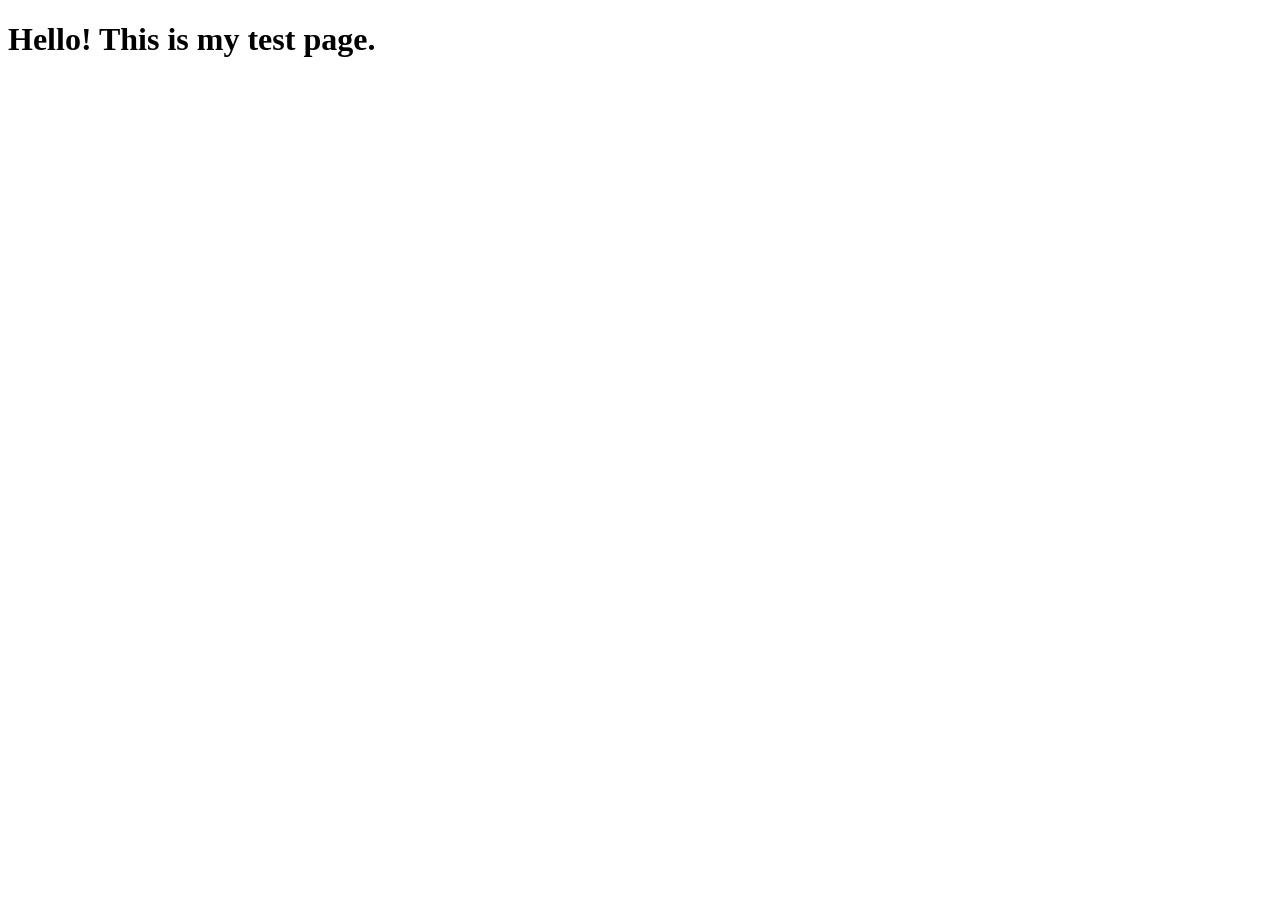
==== index.html @ ad05b49b "首次提交" ====
<!DOCTYPE html>
<html ng-app="Eiffel">
<head>
<meta http-equiv="Content-Type" content="text/html; charset=utf-8" />
<meta http-equiv="X-UA-Compatible" content="IE=edge,chrome=1">
<meta name="renderer" content="webkit"> 
<title>Str</title>
</head>

<body class="container">
<h1>Hello! This is my test page.</h1>

</body>
</html>
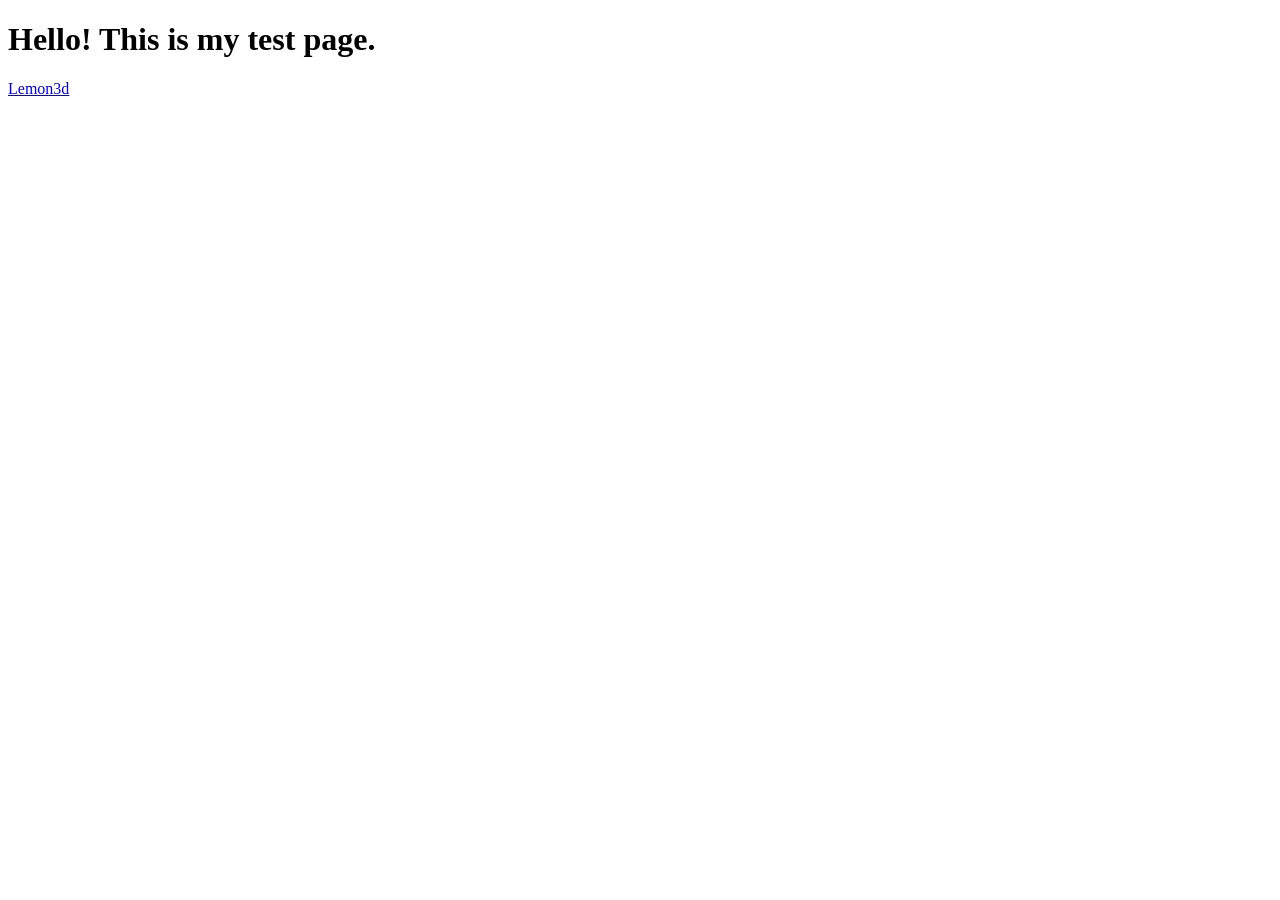
==== commit 323dd580: "修改首页" ====
--- a/index.html
+++ b/index.html
@@ -9,6 +9,6 @@
 
 <body class="container">
 <h1>Hello! This is my test page.</h1>
-
+<a href="Lemon/index.html">Lemon3d</a>
 </body>
 </html>
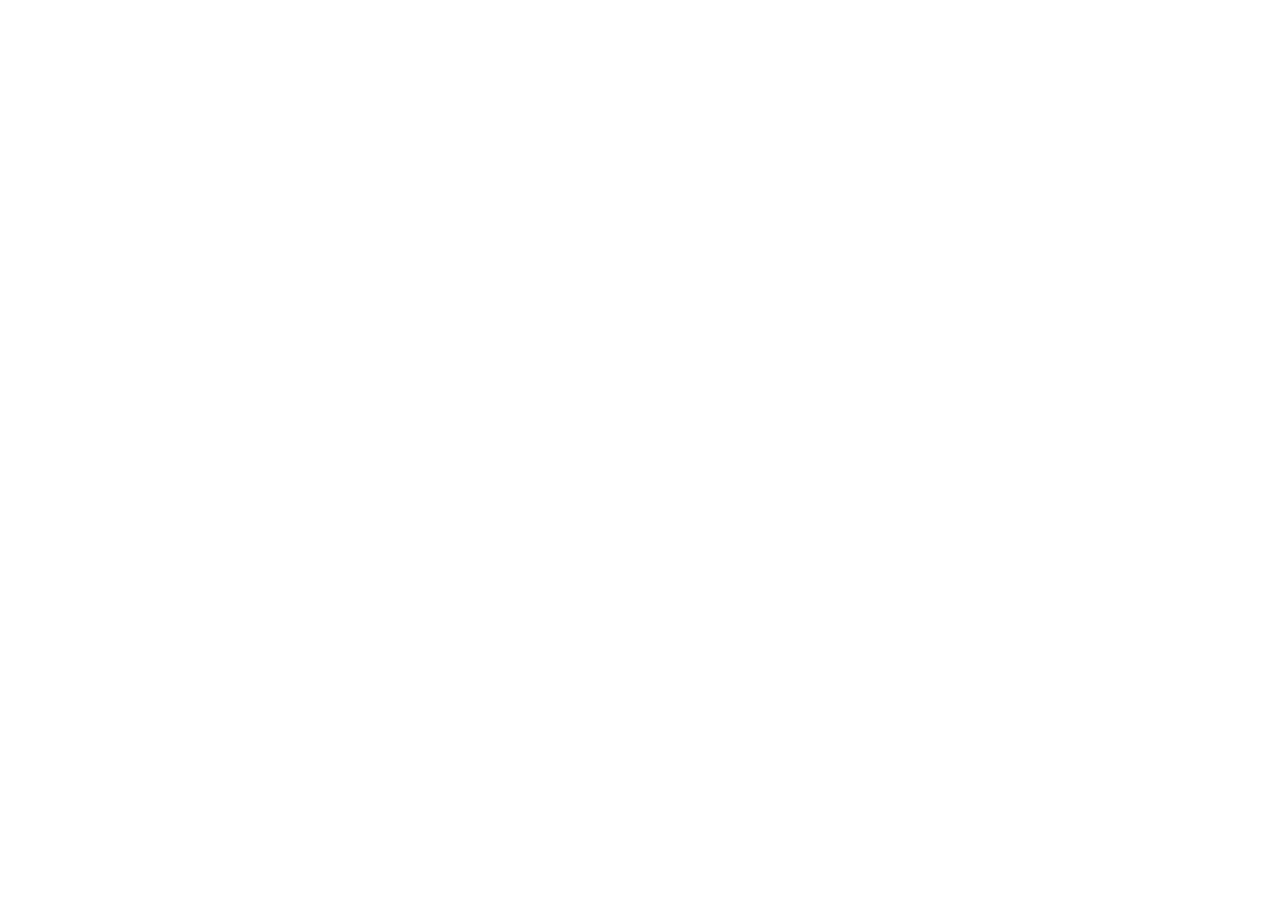
==== commit fffb743c: "update" ====
--- a/index.html
+++ b/index.html
@@ -1,14 +1,54 @@
 <!DOCTYPE html>
-<html ng-app="Eiffel">
+<html ng-app="Lemon3D">
 <head>
 <meta http-equiv="Content-Type" content="text/html; charset=utf-8" />
 <meta http-equiv="X-UA-Compatible" content="IE=edge,chrome=1">
 <meta name="renderer" content="webkit"> 
-<title>Str</title>
+<title>Lemon3D</title>
+<!-- 样式初始化  -->
+<link rel="stylesheet" href="./assets/libs/css/normalize.css" />
+<link href="./assets/libs/css/font-awesome.min.css" rel="stylesheet">
+<!-- 首页首屏 -->
+<link rel="stylesheet" type="text/css" href="./assets/libs/index/page1/css/component.css" />
+
+<!-- 自定义样式  -->
+<link rel="stylesheet" href="./assets/css/style.css" />
+
+
+<!-- angular START  -->
+<!-- angualr及其组件  -->
+<script type="text/javascript" src="./assets/libs/angular/angular.js"></script>
+<script type="text/javascript" src="./assets/libs/angular/angular-ui-router.min.js"></script>
+<script type="text/javascript" src="./assets/libs/angular/angular-animate.min.js"></script>
+<script type="text/javascript" src="./assets/libs/angular/ngStorage.min.js"></script>
+<script type="text/javascript" src="./assets/libs/angular/ng-file-upload-all.min.js"></script>
+<script type="text/javascript" src="./assets/libs/angular/ocLazyLoad.min.js"></script>
+
+<script type="text/javascript" src="./app.js"></script>
+<script type="text/javascript" src="./partials.min.js"></script>
+<!-- jQuery START  -->
+<!-- jQuery1.x 兼容ie ，jQuery弹出层插件layer -->
+<script type="text/javascript" src="./assets/libs/jQuery/jquery-2.2.3.js"></script>
+<script type="text/javascript" src="./assets/libs/jQuery/layer/layer.js"></script>
+<!-- pdf -->
+<script src="./assets/libs/pdf/viewer/compatibility.js"></script>
+<script src="./assets/libs/pdf/viewer/l10n.js"></script>
+<script src="./assets/libs/pdf/pdf.js"></script>
+<script src="./assets/libs/pdf/viewer/debugger.js"></script>
+<script src="./assets/libs/pdf/viewer/viewer.js"></script>
+<link rel="stylesheet" href="./assets/libs/pdf/viewer/viewer.css"/>
+<link rel="resource" type="application/l10n" href="./assets/libs/pdf/viewer/locale/locale.properties"/>
+
+
+<!--  <script data-main="./assets/js/operate" src="./assets/js/require.js"></script> -->
 </head>
 
-<body class="container">
-<h1>Hello! This is my test page.</h1>
-<a href="Lemon/index.html">Lemon3d</a>
+<body  ng-controller="main" ng-class="{'operate-index': operateState == 'operate', 'index': operateState == 'index'}">
+
+
+
+<div ui-view="page" style="height:100%;width:100%;"></div>
+
+
 </body>
 </html>
--- a/assets/libs/index/page1/css/component.css
+++ b/assets/libs/index/page1/css/component.css
@@ -0,0 +1,59 @@
+/* Header */
+.large-header {
+	position: relative;
+	width: 100%;
+	background: #333;
+	overflow: hidden;
+	background-size: cover;
+	background-position: center center;
+	z-index: 1;
+}
+
+.demo-1 .large-header {
+	background-image: url('../img/demo-1-bg.jpg');
+}
+
+
+.main-title {
+	position: absolute;
+	margin: 0;
+	padding: 0;
+	font-size: 72px;
+	color: rgb(255,204,102);
+	text-align: center;
+	top: 30%;
+	left: 50%;
+	-webkit-transform: translate3d(-50%,-50%,0);
+	transform: translate3d(-50%,-50%,0);
+}
+.sub-title {
+	white-space: nowrap;
+	position: absolute;
+	margin: 0;
+	padding: 0;
+	font-size: 48px;
+	color: rgb(255,204,102);
+	text-align: center;
+	top: 50%;
+	left: 50%;
+	-webkit-transform: translate3d(-50%,-50%,0);
+	transform: translate3d(-50%,-50%,0);
+}
+
+.demo-1 .main-title, 
+
+
+
+.main-title .thin {
+	font-weight: 200;
+}
+
+@media only screen and (max-width : 768px) {
+	.demo-1 .main-title  {
+		font-size: 3em;
+	}
+
+	.demo-2 .main-title {
+		font-size: 4em;
+	}
+}
--- a/assets/css/style.css
+++ b/assets/css/style.css
@@ -0,0 +1,1536 @@
+body {
+  margin: 0;
+  padding: 0;
+  overflow-y: auto;
+  overflow-x: hidden;
+  min-width: 600px;
+  min-height: 600px; }
+
+ul {
+  list-style-type: none;
+  padding: 0;
+  margin: 0; }
+
+.seled {
+  border: 1px solid red;
+  background-color: #D6DFF7; }
+
+#login {
+  overflow: hidden; }
+
+#login-frame {
+  position: absolute;
+  top: 100px;
+  left: 50%;
+  margin-left: -250px;
+  width: 500px;
+  height: 350px;
+  border-radius: 15px;
+  background-color: rgba(255, 255, 255, 0.8); }
+  #login-frame .title {
+    width: 100%;
+    height: 50px;
+    line-height: 50px;
+    text-align: center;
+    font-size: 36px;
+    color: #535353;
+    border-bottom: 2px solid #535353; }
+  #login-frame .info {
+    width: 100%;
+    height: auto;
+    margin-top: 10px;
+    color: #535353; }
+    #login-frame .info .line {
+      width: 80%;
+      height: 30px;
+      margin: 40px auto 0 auto; }
+      #login-frame .info .line .left {
+        display: inline-block;
+        width: 40%;
+        height: 30px;
+        padding-left: 20px;
+        line-height: 30px;
+        text-align: left; }
+      #login-frame .info .line .tips {
+        font-size: 12px; }
+      #login-frame .info .line .bold {
+        display: inline-block;
+        padding: 0 2px 0 2px;
+        font-weight: bold;
+        font-size: 14px;
+        cursor: pointer; }
+      #login-frame .info .line .right {
+        display: inline-block; }
+        #login-frame .info .line .right input {
+          height: 25px;
+          width: 200px;
+          border-radius: 5px;
+          background-color: rgba(255, 255, 255, 0.4); }
+    #login-frame .info .button {
+      width: 50%;
+      height: 50px;
+      line-height: 50px;
+      margin: 10px auto 0 auto;
+      text-align: center; }
+      #login-frame .info .button #commit {
+        display: inline-block;
+        width: 70px;
+        height: 30px;
+        line-height: 30px;
+        text-align: center;
+        font-size: 16px;
+        border-radius: 5px;
+        background-color: rgba(255, 255, 255, 0.4);
+        border: 2px solid white;
+        cursor: pointer; }
+
+#register {
+  overflow: hidden; }
+
+#register-frame {
+  position: absolute;
+  top: 100px;
+  left: 50%;
+  margin-left: -250px;
+  width: 500px;
+  height: 350px;
+  border-radius: 15px;
+  background-color: rgba(255, 255, 255, 0.8); }
+  #register-frame .title {
+    width: 100%;
+    height: 50px;
+    line-height: 50px;
+    text-align: center;
+    font-size: 36px;
+    color: #535353;
+    border-bottom: 2px solid #535353; }
+  #register-frame .info {
+    width: 100%;
+    height: auto;
+    margin-top: 10px;
+    color: #535353; }
+    #register-frame .info .line {
+      width: 80%;
+      height: 30px;
+      margin: 20px auto 0 auto; }
+      #register-frame .info .line .left {
+        display: inline-block;
+        width: 40%;
+        height: 30px;
+        padding-left: 20px;
+        line-height: 30px;
+        text-align: left; }
+      #register-frame .info .line .tips {
+        font-size: 12px; }
+      #register-frame .info .line .bold {
+        display: inline-block;
+        padding: 0 2px 0 2px;
+        font-weight: bold;
+        font-size: 14px;
+        cursor: pointer; }
+      #register-frame .info .line .right {
+        display: inline-block; }
+        #register-frame .info .line .right input[type=text], #register-frame .info .line .right input[type=password] {
+          height: 25px;
+          width: 200px;
+          border-radius: 5px;
+          background-color: rgba(255, 255, 255, 0.4); }
+        #register-frame .info .line .right input[type=radio] {
+          width: 15px;
+          height: 15px;
+          margin: 0 5px 0 15px;
+          border-radius: 5px;
+          background-color: rgba(255, 255, 255, 0.4); }
+    #register-frame .info .button {
+      width: 50%;
+      height: 50px;
+      line-height: 50px;
+      margin: 15px auto 0 auto;
+      text-align: center; }
+      #register-frame .info .button #commit {
+        display: inline-block;
+        width: 70px;
+        height: 30px;
+        line-height: 30px;
+        text-align: center;
+        font-size: 16px;
+        border-radius: 5px;
+        background-color: rgba(255, 255, 255, 0.4);
+        border: 2px solid white;
+        cursor: pointer; }
+      #register-frame .info .button #commit:hover {
+        background-color: rgba(255, 255, 255, 0.9); }
+
+.index {
+  overflow: auto; }
+
+#index-nav {
+  position: relative;
+  width: 100%;
+  height: 50px;
+  line-height: 50px;
+  background-color: #ffd666; }
+  #index-nav a {
+    margin: 0;
+    padding: 0;
+    width: 0; }
+  #index-nav .nav-logo {
+    position: absolute;
+    width: 100px;
+    height: 100px;
+    top: 3px;
+    left: 10px;
+    z-index: 999; }
+    #index-nav .nav-logo img {
+      width: 70px;
+      height: 70px; }
+  #index-nav .nav-item-list-left {
+    display: inline-block;
+    width: 70%; }
+  #index-nav .nav-item-list-right {
+    text-align: right;
+    display: inline-block;
+    width: 29%; }
+  #index-nav .nav-item {
+    font-size: 16px;
+    display: inline-block;
+    width: 80px;
+    height: 50px;
+    color: #535353;
+    border-left: 1px solid #ffd666;
+    border-right: 1px solid #ffd666;
+    text-align: center;
+    cursor: pointer; }
+  #index-nav .nav-item:hover {
+    background-color: #ffcc84;
+    border-left: 1px solid white;
+    border-right: 1px solid white; }
+  #index-nav .nav-item:first-child {
+    margin-left: 80px; }
+
+#index-page2 {
+  height: 600px;
+  width: 100%; }
+  #index-page2 .left {
+    display: inline-block;
+    width: 40%;
+    height: 100%;
+    border-right: 1px solid #e9e9e9; }
+    #index-page2 .left .title {
+      margin: 150px 0 10px 70px;
+      width: 100%;
+      font-size: 36px; }
+      #index-page2 .left .title .name {
+        color: #ffd666; }
+    #index-page2 .left .content {
+      margin: 25px 0 0 70px;
+      font-size: 22px;
+      line-height: 30px;
+      color: #858585; }
+  #index-page2 .right {
+    position: relative;
+    vertical-align: top;
+    display: inline-block;
+    width: 58%;
+    height: 100%; }
+    #index-page2 .right video {
+      position: absolute;
+      top: 100px;
+      left: 50%;
+      margin-left: -350px;
+      width: 700px;
+      height: 350px; }
+
+#index-page3 {
+  width: 100%;
+  min-height: 600px; }
+  #index-page3 .title {
+    margin: 50px auto 20px auto;
+    width: 90%;
+    height: 50px;
+    line-height: 50px;
+    font-size: 36px;
+    color: #ffd666;
+    text-align: center;
+    border-bottom: 1px solid #e9e9e9; }
+  #index-page3 .product-list {
+    margin: 100px 0 0 0;
+    width: 100%;
+    height: 100%; }
+    #index-page3 .product-list ul {
+      width: 90%;
+      margin: 0 auto 30px auto;
+      text-align: center;
+      white-space: nowrap; }
+    #index-page3 .product-list li {
+      display: inline-block;
+      cursor: pointer;
+      width: 250px;
+      height: 220px;
+      margin: 0 10px 0 10px;
+      border: 1px solid #e9e9e9; }
+      #index-page3 .product-list li img {
+        width: 250px;
+        height: 143px;
+        border-bottom: 1px solid #e9e9e9; }
+      #index-page3 .product-list li .name {
+        width: 100%;
+        height: 70px;
+        line-height: 70px;
+        font-size: 16px;
+        text-align: center; }
+        #index-page3 .product-list li .name .left {
+          display: inline-block;
+          width: 100px;
+          height: 70px; }
+          #index-page3 .product-list li .name .left img {
+            margin: 10px auto 0 auto;
+            height: 50px;
+            width: 50px;
+            border-radius: 50%;
+            border: 1px solid #e9e9e9;
+            cursor: pointer; }
+        #index-page3 .product-list li .name .right {
+          vertical-align: top;
+          display: inline-block;
+          width: 130px;
+          height: 70px;
+          line-height: 70px;
+          padding-left: 20px;
+          text-align: left; }
+
+#index-page4 {
+  position: relative;
+  margin-top: 20px;
+  height: 300px;
+  background-color: #74bde2; }
+  #index-page4 .left {
+    width: 500px;
+    height: 200px;
+    display: inline-block;
+    margin: 50px 0 0 100px; }
+    #index-page4 .left div {
+      height: 100px;
+      line-height: 100px;
+      font-size: 30px;
+      color: white;
+      text-align: center; }
+    #index-page4 .left .btn {
+      margin: 0 0 0 10px;
+      display: block;
+      width: 150px;
+      height: 50px;
+      line-height: 50px;
+      text-align: center;
+      background-color: #3a79ac;
+      color: white;
+      cursor: pointer; }
+  #index-page4 .bottom {
+    position: absolute;
+    bottom: 0;
+    left: 50%;
+    margin-left: -250px;
+    width: 500px;
+    height: 30px;
+    line-height: 30px;
+    text-align: center;
+    color: white; }
+
+#user-info {
+  position: relative;
+  width: 100%;
+  height: 300px;
+  border-bottom: 1px solid #ffd666;
+  background-image: url(/assets/libs/index/page1/img/demo-1-bg.jpg); }
+  #user-info #user-name {
+    position: absolute;
+    top: 60px;
+    width: 200px;
+    height: 60px;
+    line-height: 60px;
+    left: 50%;
+    margin-left: -100px;
+    font-size: 26px;
+    color: white;
+    text-align: center;
+    border: 1px solid white;
+    border-radius: 10px; }
+    #user-info #user-name #user-followers {
+      position: absolute;
+      bottom: -40px;
+      left: 0; }
+    #user-info #user-name #user-starred {
+      position: absolute;
+      bottom: -40px;
+      left: 70px; }
+    #user-info #user-name #user-following {
+      position: absolute;
+      bottom: -40px;
+      left: 140px; }
+    #user-info #user-name .user-msg {
+      cursor: pointer;
+      font-size: 12px;
+      width: 70px;
+      height: 30px; }
+      #user-info #user-name .user-msg .num {
+        font-size: 16px;
+        display: block;
+        width: 70px;
+        height: 30px;
+        line-height: 30px;
+        color: white;
+        border-top: 1px solid rgba(255, 255, 255, 0.8); }
+      #user-info #user-name .user-msg .title {
+        color: rgba(255, 255, 255, 0.8);
+        display: block;
+        width: 70px;
+        height: 20px;
+        line-height: 20px;
+        border-bottom: 1px solid rgba(255, 255, 255, 0.8); }
+  #user-info #user-head {
+    position: absolute;
+    bottom: -50px;
+    margin: 0 auto 0 auto;
+    left: 50%;
+    margin-left: -50px;
+    width: 100px;
+    height: 100px;
+    background-color: #e9e9e9;
+    border-radius: 50%; }
+    #user-info #user-head img {
+      width: 100px;
+      height: 100px;
+      border-radius: 50%;
+      border: 1px solid #ffd666; }
+  #user-info #user-product {
+    position: absolute;
+    top: 120px;
+    right: 25%;
+    width: 100px;
+    height: 30px;
+    line-height: 30px;
+    color: white;
+    text-align: center;
+    border: 1px solid white;
+    border-radius: 5px;
+    cursor: pointer; }
+  #user-info #user-message {
+    position: absolute;
+    top: 120px;
+    right: 15%;
+    width: 100px;
+    height: 30px;
+    line-height: 30px;
+    color: white;
+    text-align: center;
+    border: 1px solid white;
+    border-radius: 5px;
+    cursor: pointer; }
+    #user-info #user-message #new-msg {
+      position: absolute;
+      top: -10px;
+      right: -10px;
+      width: 20px;
+      height: 20px;
+      line-height: 20px;
+      text-align: center;
+      font-size: 16px;
+      color: black;
+      background-color: #82e156;
+      border-radius: 50%; }
+
+#user-timeline {
+  padding: 50px 0 0 0;
+  width: 100%;
+  min-height: 500px;
+  background-color: white; }
+  #user-timeline .title {
+    margin: 0 0 10px 100px;
+    padding-bottom: 5px;
+    font-size: 36px;
+    width: 100%;
+    height: 50px;
+    line-height: 50px;
+    text-align: left;
+    border-bottom: 1px solid #b7b7b7;
+    color: #b7b7b7;
+    font-weight: bold;
+    text-shadow: 4px 3px 0 rgba(183, 183, 183, 0.2), 9px 8px 0 rgba(0, 0, 0, 0.15); }
+  #user-timeline .message {
+    position: relative;
+    border-bottom: 1px solid #e9e9e9;
+    width: 100%;
+    height: 100px;
+    margin: 0 0 0 100px; }
+    #user-timeline .message .left {
+      position: relative;
+      display: inline-block;
+      margin: 25px 50px 0 50px;
+      width: 50px;
+      height: 50px;
+      border-radius: 50%; }
+      #user-timeline .message .left img {
+        width: 50px;
+        height: 50px;
+        border-radius: 50%;
+        border: 1px solid #b7b7b7; }
+      #user-timeline .message .left .name {
+        position: absolute;
+        bottom: -25px;
+        left: -25px;
+        width: 100px;
+        height: 25px;
+        white-space: nowrap;
+        line-height: 25px;
+        text-align: center;
+        color: #b7b7b7; }
+    #user-timeline .message .system {
+      background-color: #ffd666;
+      color: white;
+      text-align: center;
+      line-height: 50px; }
+    #user-timeline .message .system-msg {
+      color: #ffd666 !important; }
+      #user-timeline .message .system-msg .product {
+        margin: 0 5px 0 5px;
+        display: inline-block;
+        width: auto;
+        height: 20px;
+        line-height: 20px;
+        border: 1px solid #ffd666;
+        cursor: pointer; }
+    #user-timeline .message .right {
+      display: inline-block;
+      width: 500px;
+      margin-top: 25px;
+      height: 50px;
+      vertical-align: top;
+      text-align: left;
+      color: #b7b7b7; }
+    #user-timeline .message .time {
+      position: absolute;
+      left: 155px;
+      bottom: 0;
+      width: 200px;
+      height: 20px;
+      font-size: 12px;
+      color: #b7b7b7;
+      line-height: 20px; }
+
+#sections-list {
+  position: absolute;
+  left: 50%;
+  margin-left: -400px;
+  bottom: 25px;
+  width: 800px;
+  height: 50px;
+  line-height: 50px; }
+  #sections-list ul {
+    width: 100%;
+    text-align: center; }
+  #sections-list .section {
+    display: inline-block;
+    width: 70px;
+    height: 30px;
+    line-height: 30px;
+    color: white;
+    margin-left: 20px;
+    border: 1px solid white;
+    border-radius: 5px;
+    text-align: center;
+    cursor: pointer; }
+  #sections-list .section:hover {
+    background-color: white;
+    color: #535353; }
+
+#post-list {
+  padding: 50px 0 0 0;
+  width: 100%;
+  min-height: 500px;
+  background-color: white; }
+  #post-list .title {
+    margin: 0 0 10px 100px;
+    padding-bottom: 5px;
+    font-size: 36px;
+    width: 100%;
+    height: 50px;
+    line-height: 50px;
+    text-align: left;
+    border-bottom: 1px solid #b7b7b7;
+    color: #b7b7b7;
+    font-weight: bold; }
+    #post-list .title span {
+      display: inline-block;
+      margin-left: 50px;
+      font-size: 26px;
+      text-shadow: 0; }
+  #post-list .post {
+    width: 80%;
+    height: 100px;
+    margin: -10px 0 20px 100px;
+    border-bottom: 1px solid #b7b7b7;
+    text-shadow: 0; }
+    #post-list .post .head {
+      display: inline-block;
+      width: 120px;
+      height: 100px; }
+      #post-list .post .head img {
+        width: 70px;
+        height: 70px;
+        margin-top: 15px;
+        border-radius: 50%;
+        border: 1px solid #e9e9e9; }
+    #post-list .post .content {
+      display: inline-block;
+      vertical-align: top;
+      width: 600px;
+      height: 100px;
+      line-height: 40px; }
+      #post-list .post .content .name {
+        width: 100%;
+        height: 60px;
+        font-size: 26px;
+        line-height: 60px;
+        text-align: left;
+        color: #535353; }
+      #post-list .post .content .bottom {
+        height: 60px;
+        font-size: 12px; }
+        #post-list .post .content .bottom .author {
+          font-weight: bold;
+          color: #7b7b7b;
+          margin-right: 15px; }
+        #post-list .post .content .bottom .time {
+          color: #b7b7b7;
+          margin-right: 20px; }
+        #post-list .post .content .bottom .reply {
+          color: #b7b7b7; }
+          #post-list .post .content .bottom .reply .bold {
+            margin-left: 5px;
+            font-weight: bold;
+            color: #7b7b7b; }
+    #post-list .post .num {
+      float: right;
+      display: inline-block;
+      margin-top: 35px;
+      width: 30px;
+      height: 30px;
+      line-height: 30px;
+      text-align: center;
+      background-color: #7b7b7b;
+      color: white;
+      border-radius: 50%; }
+  #post-list .page {
+    width: 80%;
+    height: 100px;
+    margin: 30px 0 20px 100px;
+    text-align: center; }
+    #post-list .page span {
+      display: inline-block;
+      padding: 0 5px 0 5px;
+      margin-left: 10px;
+      min-width: 20px;
+      height: 30px;
+      line-height: 30px;
+      text-align: center;
+      border: 1px solid #535353;
+      border-radius: 5px;
+      color: #535353;
+      cursor: pointer; }
+    #post-list .page .active {
+      background-color: #535353;
+      color: white; }
+  #post-list .post-title {
+    width: 80%;
+    height: 50px;
+    margin: 30px 0 20px 100px; }
+    #post-list .post-title input {
+      width: 800px;
+      height: 30px;
+      font-size: 16px;
+      border-radius: 5px;
+      border: 1px solid #b7b7b7; }
+  #post-list .post-content {
+    position: relative;
+    width: 80%;
+    height: 400px;
+    margin: 30px 0 20px 100px; }
+    #post-list .post-content span {
+      vertical-align: top; }
+    #post-list .post-content textarea {
+      display: inline-block;
+      width: 800px;
+      height: 300px; }
+    #post-list .post-content .post-btn {
+      position: absolute;
+      bottom: 10px;
+      right: 150px;
+      width: 120px;
+      height: 40px;
+      line-height: 40px;
+      text-align: center;
+      background-color: #4373b7;
+      color: white;
+      border-radius: 5px;
+      cursor: pointer; }
+
+#post-details {
+  margin-top: 30px; }
+  #post-details .title {
+    margin: 0 0 10px 100px;
+    padding-bottom: 5px;
+    font-size: 36px;
+    width: 100%;
+    height: 50px;
+    line-height: 50px;
+    text-align: left;
+    border-bottom: 1px solid #b7b7b7;
+    color: #b7b7b7;
+    font-weight: bold; }
+    #post-details .title span {
+      display: inline-block;
+      margin-left: 50px;
+      font-size: 26px;
+      text-shadow: 0; }
+  #post-details .post {
+    width: 80%;
+    min-height: 100px;
+    margin: -10px 0 20px 100px;
+    border-bottom: 1px solid #b7b7b7;
+    text-shadow: 0; }
+    #post-details .post .head {
+      display: inline-block;
+      width: 120px;
+      height: 100px; }
+      #post-details .post .head img {
+        width: 70px;
+        height: 70px;
+        margin-top: 15px;
+        border-radius: 50%;
+        border: 1px solid #e9e9e9; }
+    #post-details .post .content {
+      display: inline-block;
+      vertical-align: top;
+      width: 800px;
+      min-height: 100px;
+      line-height: 20px; }
+      #post-details .post .content .name {
+        margin: 15px 0 15px 0;
+        width: 100%;
+        min-height: 60px;
+        font-size: 16px;
+        line-height: 20px;
+        text-align: left;
+        color: #535353; }
+      #post-details .post .content .bottom {
+        height: 60px;
+        font-size: 12px; }
+        #post-details .post .content .bottom .author {
+          font-weight: bold;
+          color: #7b7b7b;
+          margin-right: 15px; }
+        #post-details .post .content .bottom .time {
+          color: #b7b7b7;
+          margin-right: 20px; }
+        #post-details .post .content .bottom .reply {
+          color: #b7b7b7; }
+          #post-details .post .content .bottom .reply .bold {
+            margin-left: 5px;
+            font-weight: bold;
+            color: #7b7b7b; }
+    #post-details .post .num {
+      float: right;
+      display: inline-block;
+      margin-top: 35px;
+      width: 30px;
+      height: 30px;
+      line-height: 30px;
+      text-align: center;
+      background-color: #7b7b7b;
+      color: white;
+      border-radius: 50%; }
+  #post-details .page {
+    width: 80%;
+    height: 100px;
+    margin: 30px 0 20px 100px;
+    text-align: center; }
+    #post-details .page span {
+      display: inline-block;
+      padding: 0 5px 0 5px;
+      margin-left: 10px;
+      min-width: 20px;
+      height: 30px;
+      line-height: 30px;
+      text-align: center;
+      border: 1px solid #535353;
+      border-radius: 5px;
+      color: #535353;
+      cursor: pointer; }
+    #post-details .page .active {
+      background-color: #535353;
+      color: white; }
+  #post-details .post-content {
+    position: relative;
+    width: 80%;
+    height: 400px;
+    margin: 30px 0 20px 100px; }
+    #post-details .post-content span {
+      vertical-align: top; }
+    #post-details .post-content textarea {
+      display: inline-block;
+      width: 800px;
+      height: 300px; }
+    #post-details .post-content .post-btn {
+      position: absolute;
+      bottom: 10px;
+      right: 150px;
+      width: 120px;
+      height: 40px;
+      line-height: 40px;
+      text-align: center;
+      background-color: #4373b7;
+      color: white;
+      border-radius: 5px;
+      cursor: pointer; }
+
+#user-list {
+  width: 100%;
+  min-height: 500px; }
+  #user-list .title {
+    margin-top: 60px;
+    margin-bottom: -30px;
+    height: 50px;
+    width: 100%;
+    line-height: 50px;
+    text-align: center;
+    font-size: 32px;
+    color: #535353; }
+  #user-list ul {
+    width: 80%;
+    margin: 60px auto 0 auto; }
+  #user-list li {
+    display: block;
+    height: 130px;
+    width: 100%;
+    color: #535353;
+    border-bottom: 1px solid #535353;
+    padding-bottom: 15px; }
+    #user-list li .col1 {
+      display: inline-block;
+      margin: 40px 3% 0 3%;
+      width: 50px;
+      height: 50px;
+      vertical-align: top; }
+      #user-list li .col1 span {
+        display: inline-block;
+        width: 50px;
+        height: 50px;
+        line-height: 50px;
+        border-radius: 50%;
+        background-color: #ffd666;
+        color: white;
+        font-size: 26px;
+        text-align: center; }
+    #user-list li .col2 {
+      display: inline-block;
+      width: 130px;
+      height: 130px;
+      vertical-align: top; }
+      #user-list li .col2 img {
+        margin: 15px 0 0 15px;
+        width: 100px;
+        height: 100px;
+        border-radius: 50%;
+        background-color: rgba(83, 83, 83, 0.6); }
+    #user-list li .col3 {
+      display: inline-block;
+      margin-left: 5%;
+      width: 450px;
+      height: 130px;
+      vertical-align: top; }
+      #user-list li .col3 .name {
+        width: 100%;
+        height: 50px;
+        line-height: 50px;
+        text-align: left;
+        font-size: 26px; }
+      #user-list li .col3 .details {
+        width: 100%;
+        height: 40px;
+        line-height: 40px;
+        font-size: 18px; }
+      #user-list li .col3 .message {
+        height: 40px;
+        line-height: 40px;
+        font-size: 12px;
+        width: 100%; }
+        #user-list li .col3 .message span {
+          display: inline-block;
+          width: 100px;
+          height: 30px;
+          line-height: 30px;
+          border: 1px solid #b7b7b7;
+          border-radius: 5px;
+          text-align: center;
+          cursor: pointer; }
+    #user-list li .col4 {
+      margin-left: 7%;
+      display: inline-block;
+      width: 100px;
+      height: 130px;
+      vertical-align: top; }
+      #user-list li .col4 span {
+        display: inline-block;
+        margin: 50px 15px 0 15px;
+        width: 70px;
+        height: 30px;
+        line-height: 30px;
+        text-align: center;
+        color: #535353;
+        border: 2px solid #535353;
+        cursor: pointer; }
+      #user-list li .col4 span:hover {
+        background-color: #535353;
+        color: white; }
+
+#message {
+  width: 100%;
+  min-height: 500px;
+  background-color: white; }
+  #message #message-box {
+    margin: 60px auto 0 auto;
+    width: 80%;
+    height: 600px;
+    background-image: url(/assets/libs/index/page1/img/demo-1-bg.jpg);
+    border-radius: 15px; }
+    #message #message-box .title {
+      width: 100%;
+      height: 50px;
+      line-height: 50px;
+      text-align: center;
+      font-size: 26px;
+      color: white;
+      border-bottom: 1px solid white; }
+    #message #message-box .box-left {
+      display: inline-block;
+      width: 20%;
+      height: 550px;
+      overflow-y: scroll;
+      overflow-x: hidden;
+      border-right: 1px solid white; }
+      #message #message-box .box-left li {
+        width: 100%;
+        height: 70px;
+        line-height: 50px;
+        border-bottom: 1px solid white;
+        cursor: pointer; }
+        #message #message-box .box-left li img {
+          width: 50px;
+          height: 50px;
+          border-radius: 50%;
+          margin: 10px 30px 0 20px;
+          background-color: rgba(255, 255, 255, 0.6);
+          border: 1px solid white; }
+        #message #message-box .box-left li .name {
+          width: auto;
+          height: 70px;
+          line-height: 70px;
+          text-align: left;
+          vertical-align: top;
+          color: white; }
+    #message #message-box .box-right {
+      display: inline-block;
+      width: 78%;
+      height: 550px;
+      vertical-align: top; }
+      #message #message-box .box-right .message-content {
+        width: 100%;
+        height: 80%;
+        overflow-y: scroll;
+        overflow-x: hidden; }
+        #message #message-box .box-right .message-content .content-left {
+          margin-bottom: 10px;
+          width: 90%;
+          min-height: 70px; }
+          #message #message-box .box-right .message-content .content-left .head {
+            display: inline-block;
+            position: relative; }
+            #message #message-box .box-right .message-content .content-left .head img {
+              height: 50px;
+              width: 50px;
+              margin: 10px 15px 0 30px; }
+            #message #message-box .box-right .message-content .content-left .head .name {
+              position: absolute;
+              bottom: -20px;
+              left: 10px;
+              width: 90px;
+              height: 20px;
+              line-height: 20px;
+              color: rgba(255, 255, 255, 0.8);
+              text-align: center; }
+          #message #message-box .box-right .message-content .content-left .content {
+            position: relative;
+            margin-top: 10px;
+            padding: 5px 5px 20px 5px;
+            display: inline-block;
+            min-height: 40px;
+            width: auto;
+            max-width: 80%;
+            min-width: 100px;
+            color: white;
+            border: 1px solid white;
+            border-radius: 5px;
+            vertical-align: top; }
+            #message #message-box .box-right .message-content .content-left .content .time {
+              position: absolute;
+              bottom: 0px;
+              right: -50px;
+              width: 200px;
+              height: 15px;
+              line-height: 15px;
+              font-size: 12px;
+              color: white;
+              text-align: left; }
+        #message #message-box .box-right .message-content .content-right {
+          float: right; }
+          #message #message-box .box-right .message-content .content-right .head {
+            float: right; }
+          #message #message-box .box-right .message-content .content-right .content {
+            float: right; }
+      #message #message-box .box-right .send-message {
+        width: 100%;
+        height: 20%;
+        white-space: nowrap; }
+        #message #message-box .box-right .send-message .left {
+          display: inline-block;
+          width: 80%;
+          height: 90%; }
+          #message #message-box .box-right .send-message .left textarea {
+            width: 100%;
+            height: 100%;
+            border-radius: 15px; }
+        #message #message-box .box-right .send-message .right {
+          margin-left: 5px;
+          display: inline-block;
+          width: 20%;
+          height: 100%;
+          vertical-align: top; }
+          #message #message-box .box-right .send-message .right span {
+            display: inline-block;
+            width: 100%;
+            height: 100px;
+            line-height: 100px;
+            border-radius: 15px;
+            background-color: rgba(255, 255, 255, 0.8);
+            color: #535353;
+            font-size: 36px;
+            text-align: center;
+            text-shadow: 2px 2px 1px #535353;
+            /* BOX SHADOW */
+            box-shadow: 0 1px 3px white;
+            cursor: pointer; }
+          #message #message-box .box-right .send-message .right span:hover {
+            background: rgba(255, 255, 255, 0.95); }
+
+#product {
+  padding: 50px 0 0 0;
+  width: 100%;
+  min-height: 500px;
+  background-color: white; }
+  #product .title {
+    margin: 0 0 10px 100px;
+    padding-bottom: 5px;
+    font-size: 36px;
+    width: 100%;
+    height: 50px;
+    line-height: 50px;
+    text-align: left;
+    border-bottom: 1px solid #b7b7b7;
+    color: #b7b7b7;
+    font-weight: bold;
+    text-shadow: 4px 3px 0 rgba(183, 183, 183, 0.2), 9px 8px 0 rgba(0, 0, 0, 0.15); }
+  #product .product-list {
+    margin: 0 0 10px 100px;
+    padding-bottom: 5px;
+    font-size: 36px;
+    width: 100%;
+    min-height: 300px; }
+    #product .product-list .product {
+      display: inline-block;
+      cursor: pointer;
+      width: 250px;
+      height: 210px;
+      border: 1px solid #858585;
+      margin: 15px 2% 30px 0; }
+      #product .product-list .product .top {
+        width: 100%;
+        height: 143px;
+        border-bottom: 1px solid #858585; }
+        #product .product-list .product .top img {
+          width: 250px;
+          height: 143px; }
+      #product .product-list .product .bottom {
+        width: 100%;
+        height: 30px;
+        font-size: 16px;
+        line-height: 30px;
+        text-align: center;
+        color: #535353; }
+      #product .product-list .product .time {
+        width: 100%;
+        height: 20px;
+        line-height: 20px;
+        text-align: center;
+        font-size: 12px;
+        color: #858585; }
+
+.operate-index {
+  width: 100%;
+  height: 100%;
+  margin: 0;
+  padding: 0;
+  overflow: hidden;
+  min-width: 600px;
+  min-height: 600px; }
+
+#operate-nav-top {
+  position: relative;
+  width: 100%;
+  height: 50px;
+  line-height: 50px;
+  background-color: #ffd666; }
+  #operate-nav-top .nav-logo {
+    position: absolute;
+    top: 3px;
+    left: 10px;
+    z-index: 999; }
+    #operate-nav-top .nav-logo img {
+      width: 70px;
+      height: 70px; }
+  #operate-nav-top .nav-left {
+    float: left;
+    display: inline-block;
+    margin-left: 100px; }
+    #operate-nav-top .nav-left li {
+      font-size: 16px;
+      display: inline-block;
+      width: 80px;
+      height: 50px;
+      color: #535353;
+      border-left: 1px solid #ffd666;
+      border-right: 1px solid #ffd666;
+      text-align: center;
+      cursor: pointer; }
+    #operate-nav-top .nav-left li:hover {
+      background-color: #ffcc84;
+      border-left: 1px solid white;
+      border-right: 1px solid white; }
+  #operate-nav-top .nav-middle {
+    margin-right: 20px;
+    float: right; }
+    #operate-nav-top .nav-middle li {
+      display: inline-block;
+      margin: 10px 10px 0 0;
+      padding: 0 5px 0 5px;
+      min-width: 40px;
+      width: auto;
+      height: 30px;
+      line-height: 30px;
+      font-size: 14px;
+      font-weight: bold;
+      text-align: center;
+      color: white;
+      border: 1px solid white;
+      border-radius: 5px;
+      cursor: pointer; }
+  #operate-nav-top .nav-right {
+    float: right;
+    padding-left: 5px;
+    vertical-align: top;
+    width: 20%;
+    border-left: 1px solid #d1d1d1;
+    height: 50px;
+    line-height: 50px;
+    white-space: nowrap; }
+    #operate-nav-top .nav-right li {
+      display: inline-block;
+      margin: 10px 0 0 100px;
+      padding: 0 5px 0 5px;
+      color: white;
+      border: 1px solid white;
+      border-radius: 5px;
+      min-width: 50px;
+      height: 30px;
+      line-height: 30px;
+      cursor: pointer; }
+      #operate-nav-top .nav-right li img {
+        width: 30px;
+        height: 30px; }
+
+#operate-content {
+  width: 100%;
+  height: 500px; }
+  #operate-content .left {
+    position: absolute;
+    top: 50px;
+    left: 0;
+    display: inline-block;
+    width: 80%;
+    height: 100%; }
+    #operate-content .left #operate-top-left {
+      position: absolute;
+      left: 15px;
+      top: 25px;
+      width: 70px;
+      min-height: 100px;
+      text-align: center; }
+      #operate-content .left #operate-top-left .button:hover {
+        color: #efefef;
+        cursor: pointer; }
+      #operate-content .left #operate-top-left .button:active {
+        text-shadow: 0 0 5px #efefef;
+        color: #efefef;
+        cursor: pointer; }
+      #operate-content .left #operate-top-left #view-control {
+        width: 60px;
+        height: 60px;
+        border-radius: 50%;
+        background-color: #696d72;
+        font-size: 14px;
+        color: #d1d1d1; }
+        #operate-content .left #operate-top-left #view-control .control-common {
+          position: absolute;
+          width: 20px;
+          height: 20px;
+          line-height: 20px; }
+        #operate-content .left #operate-top-left #view-control #up {
+          left: 20px;
+          top: 0; }
+        #operate-content .left #operate-top-left #view-control #down {
+          left: 20px;
+          top: 40px; }
+        #operate-content .left #operate-top-left #view-control #left {
+          left: 0px;
+          top: 20px; }
+        #operate-content .left #operate-top-left #view-control #right {
+          left: 40px;
+          top: 20px; }
+        #operate-content .left #operate-top-left #view-control #middle {
+          left: 20px;
+          top: 20px; }
+      #operate-content .left #operate-top-left #view-scale {
+        position: absolute;
+        top: 70px;
+        left: 20px; }
+        #operate-content .left #operate-top-left #view-scale .scale-common {
+          position: absolute;
+          width: 20px;
+          height: 30px;
+          background-color: #696d72;
+          color: #d1d1d1;
+          line-height: 30px;
+          font-size: 16px; }
+        #operate-content .left #operate-top-left #view-scale #close {
+          top: 0;
+          border-top-left-radius: 5px;
+          border-top-right-radius: 5px; }
+        #operate-content .left #operate-top-left #view-scale #far {
+          top: 20px;
+          border-bottom-left-radius: 5px;
+          border-bottom-right-radius: 5px; }
+    #operate-content .left #operate-top-right {
+      display: none;
+      position: absolute;
+      background-color: rgba(255, 255, 255, 0.6);
+      width: 300px;
+      height: 170px;
+      right: 0;
+      top: 0;
+      border-left: 1px solid #e9e9e9;
+      border-bottom: 1px solid #e9e9e9; }
+      #operate-content .left #operate-top-right .top {
+        width: 100%;
+        height: 30px;
+        line-height: 30px;
+        text-align: center;
+        font-size: 16px;
+        border-bottom: 1px solid #e9e9e9; }
+      #operate-content .left #operate-top-right .middle {
+        position: relative; }
+        #operate-content .left #operate-top-right .middle .color {
+          position: absolute;
+          left: 60px;
+          top: 10px;
+          width: 50px;
+          height: 50px;
+          border-radius: 50%;
+          border: 5px solid #b7b7b7;
+          background-color: #ff9317;
+          cursor: pointer; }
+        #operate-content .left #operate-top-right .middle .texture {
+          position: absolute;
+          right: 60px;
+          top: 10px;
+          width: 50px;
+          height: 50px;
+          background-image: url(/assets/libs/three/textures/general/wood-2.jpg);
+          cursor: pointer; }
+        #operate-content .left #operate-top-right .middle #copy {
+          position: absolute;
+          left: 60px;
+          top: 85px;
+          width: 70px;
+          height: 30px;
+          line-height: 30px;
+          text-align: center;
+          background-color: #858585;
+          color: white;
+          border-radius: 8px;
+          cursor: pointer; }
+        #operate-content .left #operate-top-right .middle #deleted {
+          position: absolute;
+          right: 60px;
+          top: 85px;
+          width: 70px;
+          height: 30px;
+          line-height: 30px;
+          text-align: center;
+          background-color: #858585;
+          color: white;
+          border-radius: 8px;
+          cursor: pointer; }
+        #operate-content .left #operate-top-right .middle .texture-list {
+          display: none;
+          position: absolute;
+          right: 10px;
+          top: 80px;
+          width: 200px;
+          height: 250px;
+          background-color: white;
+          border: 1px solid #e9e9e9;
+          border-radius: 5px;
+          cursor: pointer;
+          overflow: auto; }
+          #operate-content .left #operate-top-right .middle .texture-list .title {
+            width: 100%;
+            height: 25px;
+            line-height: 25px;
+            text-align: center;
+            font-size: 16px;
+            border-bottom: 1px solid #e9e9e9;
+            cursor: auto; }
+          #operate-content .left #operate-top-right .middle .texture-list .texture-content {
+            position: relative;
+            display: inline-block;
+            width: 47%;
+            height: 75px;
+            background-color: white;
+            margin: 3px 2px 3px 0; }
+            #operate-content .left #operate-top-right .middle .texture-list .texture-content img {
+              width: 50px;
+              height: 50px;
+              margin: 0 0 0 20px;
+              border: 1px solid #f3f3f3; }
+            #operate-content .left #operate-top-right .middle .texture-list .texture-content .name {
+              position: absolute;
+              top: 55px;
+              left: 0;
+              width: 100%;
+              height: 20px;
+              line-height: 20px;
+              text-align: center;
+              color: #858585;
+              font-size: 16px; }
+          #operate-content .left #operate-top-right .middle .texture-list .texture-content:hover {
+            background-color: #e9e9e9; }
+        #operate-content .left #operate-top-right .middle span {
+          position: absolute;
+          bottom: 10px;
+          left: 15px;
+          font-size: 12px;
+          color: white; }
+  #operate-content .right {
+    position: absolute;
+    top: 50px;
+    right: 0;
+    display: inline-block;
+    width: 20%;
+    height: 100%;
+    overflow: scroll;
+    vertical-align: top; }
+    #operate-content .right .accordion {
+      width: 100%;
+      margin: 0 auto 20px;
+      padding: 0;
+      overflow: hidden;
+      background: #efefef;
+      border-radius: 4px; }
+      #operate-content .right .accordion .link {
+        cursor: pointer;
+        display: block;
+        padding: 15px 15px 15px 42px;
+        color: #4D4D4D;
+        font-size: 14px;
+        font-weight: 700;
+        border-bottom: 1px solid #CCC;
+        position: relative;
+        -webkit-transition: all 0.4s ease;
+        transition: all 0.4s ease; }
+      #operate-content .right .accordion #text-input {
+        width: 100%;
+        height: 70px; }
+        #operate-content .right .accordion #text-input .content {
+          height: 30px;
+          line-height: 30px;
+          width: 100%;
+          border: 0; }
+          #operate-content .right .accordion #text-input .content input {
+            display: block;
+            margin: 5px auto 0 auto;
+            width: 80%;
+            height: 25px;
+            font-size: 16px; }
+        #operate-content .right .accordion #text-input #text-btn {
+          display: block;
+          margin: 0 auto 0 auto;
+          width: 70px;
+          height: 30px;
+          line-height: 30px;
+          text-align: center;
+          font-size: 16px;
+          background-color: #b7b7b7;
+          border-radius: 5px;
+          color: white; }
+      #operate-content .right .accordion li:last-child .link {
+        border-bottom: 0; }
+      #operate-content .right .accordion li i {
+        position: absolute;
+        top: 16px;
+        left: 12px;
+        font-size: 18px;
+        color: #595959;
+        -webkit-transition: all 0.4s ease;
+        transition: all 0.4s ease; }
+      #operate-content .right .accordion li i.fa-chevron-down {
+        right: 12px;
+        left: auto;
+        font-size: 16px; }
+      #operate-content .right .accordion li.open .link {
+        color: #b63b4d; }
+      #operate-content .right .accordion li.open i {
+        color: #b63b4d; }
+      #operate-content .right .accordion li.open i.fa-chevron-down {
+        -webkit-transform: rotate(180deg);
+        -ms-transform: rotate(180deg);
+        transform: rotate(180deg); }
+      #operate-content .right .accordion .submenu {
+        display: none;
+        background: white;
+        font-size: 14px;
+        padding-left: 0; }
+        #operate-content .right .accordion .submenu li {
+          display: inline-block;
+          width: 40%;
+          margin: 5px 3% 5px 3%;
+          height: 110px;
+          border: 1px solid white;
+          cursor: pointer; }
+          #operate-content .right .accordion .submenu li div {
+            display: block;
+            margin: 0 auto 5px auto;
+            width: 80px;
+            height: 80px;
+            border-radius: 50%;
+            border: 1px solid #e9e9e9;
+            text-decoration: none;
+            color: #FFF;
+            -webkit-transition: all 0.25s ease;
+            transition: all 0.25s ease; }
+            #operate-content .right .accordion .submenu li div img {
+              width: 100%;
+              height: 100%; }
+          #operate-content .right .accordion .submenu li .model-font {
+            display: block;
+            margin: 0 auto 5px auto;
+            width: 80px;
+            height: 80px;
+            line-height: 80px;
+            text-align: center;
+            font-size: 36px;
+            font-weight: bold;
+            border-radius: 50%;
+            text-decoration: none;
+            color: red;
+            border: 1px solid #535353;
+            -webkit-transition: all 0.25s ease;
+            transition: all 0.25s ease; }
+          #operate-content .right .accordion .submenu li span {
+            display: block;
+            margin: 0 auto 0 auto;
+            width: 80px;
+            height: 30px;
+            text-align: center; }
+        #operate-content .right .accordion .submenu li:hover {
+          border: 1px solid #d1d1d1; }
+        #operate-content .right .accordion .submenu .upload {
+          display: block;
+          position: relative;
+          width: 100%;
+          height: 100px; }
+          #operate-content .right .accordion .submenu .upload .detail {
+            width: 100%;
+            height: 50px;
+            padding-top: 5px;
+            text-align: center; }
+          #operate-content .right .accordion .submenu .upload .button {
+            position: relative;
+            width: 100%; }
+            #operate-content .right .accordion .submenu .upload .button #upload-file {
+              position: absolute;
+              filter: alpha(opacity=0);
+              opacity: 0;
+              width: 30px; }
+            #operate-content .right .accordion .submenu .upload .button span {
+              display: block;
+              width: 70px;
+              height: 30px;
+              margin: 5px auto 0 auto;
+              line-height: 30px;
+              background-color: #858585;
+              color: white;
+              text-align: center;
+              font-size: 20px;
+              border: 2px solid #ffd666;
+              border-radius: 5px;
+              z-index: 100; }
+
+.comment-list {
+  width: 100%;
+  margin-top: -10px;
+  margin-bottom: 50px; }
+  .comment-list li {
+    display: block;
+    min-height: 70px;
+    padding-left: 15px;
+    border-bottom: 1px solid #e9e9e9; }
+    .comment-list li .name {
+      width: 100%;
+      height: 30px;
+      line-height: 30px;
+      font-size: 18px;
+      color: #535353; }
+      .comment-list li .name span {
+        font-size: 12px;
+        color: #7b7b7b; }
+    .comment-list li .content {
+      width: 100%;
+      min-height: 20px;
+      font-size: 16px;
+      line-height: 20px;
+      color: #7b7b7b; }
+    .comment-list li .time {
+      width: 100%;
+      height: 20px;
+      line-height: 20px;
+      color: #b7b7b7;
+      font-size: 12px; }
--- a/assets/libs/pdf/viewer/viewer.css
+++ b/assets/libs/pdf/viewer/viewer.css
@@ -0,0 +1,2113 @@
+/* Copyright 2014 Mozilla Foundation
+ *
+ * Licensed under the Apache License, Version 2.0 (the "License");
+ * you may not use this file except in compliance with the License.
+ * You may obtain a copy of the License at
+ *
+ *     http://www.apache.org/licenses/LICENSE-2.0
+ *
+ * Unless required by applicable law or agreed to in writing, software
+ * distributed under the License is distributed on an "AS IS" BASIS,
+ * WITHOUT WARRANTIES OR CONDITIONS OF ANY KIND, either express or implied.
+ * See the License for the specific language governing permissions and
+ * limitations under the License.
+ */
+
+.textLayer {
+  position: absolute;
+  left: 0;
+  top: 0;
+  right: 0;
+  bottom: 0;
+  overflow: hidden;
+  opacity: 0.2;
+  line-height: 1.0;
+}
+
+.textLayer > div {
+  color: transparent;
+  position: absolute;
+  white-space: pre;
+  cursor: text;
+  -webkit-transform-origin: 0% 0%;
+  -moz-transform-origin: 0% 0%;
+  -o-transform-origin: 0% 0%;
+  -ms-transform-origin: 0% 0%;
+  transform-origin: 0% 0%;
+}
+
+.textLayer .highlight {
+  margin: -1px;
+  padding: 1px;
+
+  background-color: rgb(180, 0, 170);
+  border-radius: 4px;
+}
+
+.textLayer .highlight.begin {
+  border-radius: 4px 0px 0px 4px;
+}
+
+.textLayer .highlight.end {
+  border-radius: 0px 4px 4px 0px;
+}
+
+.textLayer .highlight.middle {
+  border-radius: 0px;
+}
+
+.textLayer .highlight.selected {
+  background-color: rgb(0, 100, 0);
+}
+
+.textLayer ::selection { background: rgb(0,0,255); }
+.textLayer ::-moz-selection { background: rgb(0,0,255); }
+
+.textLayer .endOfContent {
+  display: block;
+  position: absolute;
+  left: 0px;
+  top: 100%;
+  right: 0px;
+  bottom: 0px;
+  z-index: -1;
+  cursor: default;
+  -webkit-user-select: none;
+  -ms-user-select: none;
+  -moz-user-select: none;
+}
+
+.textLayer .endOfContent.active {
+  top: 0px;
+}
+
+
+.annotationLayer section {
+  position: absolute;
+}
+
+.annotationLayer .linkAnnotation > a {
+  position: absolute;
+  font-size: 1em;
+  top: 0;
+  left: 0;
+  width: 100%;
+  height: 100%;
+}
+
+.annotationLayer .linkAnnotation > a /* -ms-a */  {
+  background: url("[data-uri]") 0 0 repeat;
+}
+
+.annotationLayer .linkAnnotation > a:hover {
+  opacity: 0.2;
+  background: #ff0;
+  box-shadow: 0px 2px 10px #ff0;
+}
+
+.annotationLayer .textAnnotation img {
+  position: absolute;
+  cursor: pointer;
+}
+
+.annotationLayer .popupWrapper {
+  position: absolute;
+  width: 20em;
+}
+
+.annotationLayer .popup {
+  position: absolute;
+  z-index: 200;
+  max-width: 20em;
+  background-color: #FFFF99;
+  box-shadow: 0px 2px 5px #333;
+  border-radius: 2px;
+  padding: 0.6em;
+  margin-left: 5px;
+  cursor: pointer;
+  word-wrap: break-word;
+}
+
+.annotationLayer .popup h1 {
+  font-size: 1em;
+  border-bottom: 1px solid #000000;
+  padding-bottom: 0.2em;
+}
+
+.annotationLayer .popup p {
+  padding-top: 0.2em;
+}
+
+.annotationLayer .highlightAnnotation,
+.annotationLayer .underlineAnnotation,
+.annotationLayer .squigglyAnnotation,
+.annotationLayer .strikeoutAnnotation {
+  cursor: pointer;
+}
+
+.pdfViewer .canvasWrapper {
+  overflow: hidden;
+}
+
+.pdfViewer .page {
+  direction: ltr;
+  width: 816px;
+  height: 1056px;
+  margin: 1px auto -8px auto;
+  position: relative;
+  overflow: visible;
+  border: 9px solid transparent;
+  background-clip: content-box;
+  border-image: url(images/shadow.png) 9 9 repeat;
+  background-color: white;
+}
+
+.pdfViewer.removePageBorders .page {
+  margin: 0px auto 10px auto;
+  border: none;
+}
+
+.pdfViewer .page canvas {
+  margin: 0;
+  display: block;
+}
+
+.pdfViewer .page .loadingIcon {
+  position: absolute;
+  display: block;
+  left: 0;
+  top: 0;
+  right: 0;
+  bottom: 0;
+  background: url('images/loading-icon.gif') center no-repeat;
+}
+
+.pdfPresentationMode:-webkit-full-screen .pdfViewer .page {
+  margin-bottom: 100%;
+  border: 0;
+}
+
+.pdfPresentationMode:-moz-full-screen .pdfViewer .page {
+  margin-bottom: 100%;
+  border: 0;
+}
+
+.pdfPresentationMode:-ms-fullscreen .pdfViewer .page {
+  margin-bottom: 100% !important;
+  border: 0;
+}
+
+.pdfPresentationMode:fullscreen .pdfViewer .page {
+  margin-bottom: 100%;
+  border: 0;
+}
+
+
+
+#pdf-body {
+  height: 100%;
+  background-color: #404040;
+  background-image: url(images/texture.png);
+}
+
+#pdf-body ,
+input,
+button,
+select {
+  font: message-box;
+  outline: none;
+}
+
+.hidden {
+  display: none !important;
+}
+[hidden] {
+  display: none !important;
+}
+
+#viewerContainer.pdfPresentationMode:-webkit-full-screen {
+  top: 0px;
+  border-top: 2px solid transparent;
+  background-color: #000;
+  width: 100%;
+  height: 100%;
+  overflow: hidden;
+  cursor: none;
+  -webkit-user-select: none;
+}
+
+#viewerContainer.pdfPresentationMode:-moz-full-screen {
+  top: 0px;
+  border-top: 2px solid transparent;
+  background-color: #000;
+  width: 100%;
+  height: 100%;
+  overflow: hidden;
+  cursor: none;
+  -moz-user-select: none;
+}
+
+#viewerContainer.pdfPresentationMode:-ms-fullscreen {
+  top: 0px !important;
+  border-top: 2px solid transparent;
+  width: 100%;
+  height: 100%;
+  overflow: hidden !important;
+  cursor: none;
+  -ms-user-select: none;
+}
+
+#viewerContainer.pdfPresentationMode:-ms-fullscreen::-ms-backdrop {
+  background-color: #000;
+}
+
+#viewerContainer.pdfPresentationMode:fullscreen {
+  top: 0px;
+  border-top: 2px solid transparent;
+  background-color: #000;
+  width: 100%;
+  height: 100%;
+  overflow: hidden;
+  cursor: none;
+  -webkit-user-select: none;
+  -moz-user-select: none;
+  -ms-user-select: none;
+}
+
+.pdfPresentationMode:-webkit-full-screen a:not(.internalLink) {
+  display: none;
+}
+
+.pdfPresentationMode:-moz-full-screen a:not(.internalLink) {
+  display: none;
+}
+
+.pdfPresentationMode:-ms-fullscreen a:not(.internalLink) {
+  display: none !important;
+}
+
+.pdfPresentationMode:fullscreen a:not(.internalLink) {
+  display: none;
+}
+
+.pdfPresentationMode:-webkit-full-screen .textLayer > div {
+  cursor: none;
+}
+
+.pdfPresentationMode:-moz-full-screen .textLayer > div {
+  cursor: none;
+}
+
+.pdfPresentationMode:-ms-fullscreen .textLayer > div {
+  cursor: none;
+}
+
+.pdfPresentationMode:fullscreen .textLayer > div {
+  cursor: none;
+}
+
+.pdfPresentationMode.pdfPresentationModeControls > *,
+.pdfPresentationMode.pdfPresentationModeControls .textLayer > div {
+  cursor: default;
+}
+
+/* outer/inner center provides horizontal center */
+.outerCenter {
+  pointer-events: none;
+  position: relative;
+}
+html[dir='ltr'] .outerCenter {
+  float: right;
+  right: 50%;
+}
+html[dir='rtl'] .outerCenter {
+  float: left;
+  left: 50%;
+}
+.innerCenter {
+  pointer-events: auto;
+  position: relative;
+}
+html[dir='ltr'] .innerCenter {
+  float: right;
+  right: -50%;
+}
+html[dir='rtl'] .innerCenter {
+  float: left;
+  left: -50%;
+}
+
+#outerContainer {
+  width: 100%;
+  height: 100%;
+  position: relative;
+}
+
+#sidebarContainer {
+  position: absolute;
+  top: 0;
+  bottom: 0;
+  width: 200px;
+  visibility: hidden;
+  -webkit-transition-duration: 200ms;
+  -webkit-transition-timing-function: ease;
+  transition-duration: 200ms;
+  transition-timing-function: ease;
+
+}
+html[dir='ltr'] #sidebarContainer {
+  -webkit-transition-property: left;
+  transition-property: left;
+  left: -200px;
+}
+html[dir='rtl'] #sidebarContainer {
+  -webkit-transition-property: right;
+  transition-property: right;
+  right: -200px;
+}
+
+#outerContainer.sidebarMoving > #sidebarContainer,
+#outerContainer.sidebarOpen > #sidebarContainer {
+  visibility: visible;
+}
+html[dir='ltr'] #outerContainer.sidebarOpen > #sidebarContainer {
+  left: 0px;
+}
+html[dir='rtl'] #outerContainer.sidebarOpen > #sidebarContainer {
+  right: 0px;
+}
+
+#mainContainer {
+  position: absolute;
+  top: 0;
+  right: 0;
+  bottom: 0;
+  left: 0;
+  min-width: 320px;
+  -webkit-transition-duration: 200ms;
+  -webkit-transition-timing-function: ease;
+  transition-duration: 200ms;
+  transition-timing-function: ease;
+}
+html[dir='ltr'] #outerContainer.sidebarOpen > #mainContainer {
+  -webkit-transition-property: left;
+  transition-property: left;
+  left: 200px;
+}
+html[dir='rtl'] #outerContainer.sidebarOpen > #mainContainer {
+  -webkit-transition-property: right;
+  transition-property: right;
+  right: 200px;
+}
+
+#sidebarContent {
+  top: 32px;
+  bottom: 0;
+  overflow: auto;
+  -webkit-overflow-scrolling: touch;
+  position: absolute;
+  width: 200px;
+  background-color: hsla(0,0%,0%,.1);
+}
+html[dir='ltr'] #sidebarContent {
+  left: 0;
+  box-shadow: inset -1px 0 0 hsla(0,0%,0%,.25);
+}
+html[dir='rtl'] #sidebarContent {
+  right: 0;
+  box-shadow: inset 1px 0 0 hsla(0,0%,0%,.25);
+}
+
+#viewerContainer {
+  overflow: auto;
+  -webkit-overflow-scrolling: touch;
+  position: absolute;
+  top: 32px;
+  right: 0;
+  bottom: 0;
+  left: 0;
+  outline: none;
+}
+html[dir='ltr'] #viewerContainer {
+  box-shadow: inset 1px 0 0 hsla(0,0%,100%,.05);
+}
+html[dir='rtl'] #viewerContainer {
+  box-shadow: inset -1px 0 0 hsla(0,0%,100%,.05);
+}
+
+.toolbar {
+  position: relative;
+  left: 0;
+  right: 0;
+  z-index: 9999;
+  cursor: default;
+}
+
+#toolbarContainer {
+  width: 100%;
+}
+
+#toolbarSidebar {
+  width: 200px;
+  height: 32px;
+  background-color: #424242; /* fallback */
+  background-image: url(images/texture.png),
+                    linear-gradient(hsla(0,0%,30%,.99), hsla(0,0%,25%,.95));
+}
+html[dir='ltr'] #toolbarSidebar {
+  box-shadow: inset -1px 0 0 rgba(0, 0, 0, 0.25),
+              inset 0 -1px 0 hsla(0,0%,100%,.05),
+              0 1px 0 hsla(0,0%,0%,.15),
+              0 0 1px hsla(0,0%,0%,.1);
+}
+html[dir='rtl'] #toolbarSidebar {
+  box-shadow: inset 1px 0 0 rgba(0, 0, 0, 0.25),
+              inset 0 1px 0 hsla(0,0%,100%,.05),
+              0 1px 0 hsla(0,0%,0%,.15),
+              0 0 1px hsla(0,0%,0%,.1);
+}
+
+#toolbarContainer, .findbar, .secondaryToolbar {
+  position: relative;
+  height: 32px;
+  background-color: #474747; /* fallback */
+  background-image: url(images/texture.png),
+                    linear-gradient(hsla(0,0%,32%,.99), hsla(0,0%,27%,.95));
+}
+html[dir='ltr'] #toolbarContainer, .findbar, .secondaryToolbar {
+  box-shadow: inset 1px 0 0 hsla(0,0%,100%,.08),
+              inset 0 1px 1px hsla(0,0%,0%,.15),
+              inset 0 -1px 0 hsla(0,0%,100%,.05),
+              0 1px 0 hsla(0,0%,0%,.15),
+              0 1px 1px hsla(0,0%,0%,.1);
+}
+html[dir='rtl'] #toolbarContainer, .findbar, .secondaryToolbar {
+  box-shadow: inset -1px 0 0 hsla(0,0%,100%,.08),
+              inset 0 1px 1px hsla(0,0%,0%,.15),
+              inset 0 -1px 0 hsla(0,0%,100%,.05),
+              0 1px 0 hsla(0,0%,0%,.15),
+              0 1px 1px hsla(0,0%,0%,.1);
+}
+
+#toolbarViewer {
+  height: 32px;
+}
+
+#loadingBar {
+  position: relative;
+  width: 100%;
+  height: 4px;
+  background-color: #333;
+  border-bottom: 1px solid #333;
+}
+
+#loadingBar .progress {
+  position: absolute;
+  top: 0;
+  left: 0;
+  width: 0%;
+  height: 100%;
+  background-color: #ddd;
+  overflow: hidden;
+  -webkit-transition: width 200ms;
+  transition: width 200ms;
+}
+
+@-webkit-keyframes progressIndeterminate {
+  0% { left: -142px; }
+  100% { left: 0; }
+}
+
+@keyframes progressIndeterminate {
+  0% { left: -142px; }
+  100% { left: 0; }
+}
+
+#loadingBar .progress.indeterminate {
+  background-color: #999;
+  -webkit-transition: none;
+  transition: none;
+}
+
+#loadingBar .progress.indeterminate .glimmer {
+  position: absolute;
+  top: 0;
+  left: 0;
+  height: 100%;
+  width: calc(100% + 150px);
+
+  background: repeating-linear-gradient(135deg,
+                                        #bbb 0, #999 5px,
+                                        #999 45px, #ddd 55px,
+                                        #ddd 95px, #bbb 100px);
+
+  -webkit-animation: progressIndeterminate 950ms linear infinite;
+  animation: progressIndeterminate 950ms linear infinite;
+}
+
+.findbar, .secondaryToolbar {
+  top: 32px;
+  position: absolute;
+  z-index: 10000;
+  height: 32px;
+
+  min-width: 16px;
+  padding: 0px 6px 0px 6px;
+  margin: 4px 2px 4px 2px;
+  color: hsl(0,0%,85%);
+  font-size: 12px;
+  line-height: 14px;
+  text-align: left;
+  cursor: default;
+}
+
+html[dir='ltr'] .findbar {
+  left: 68px;
+}
+
+html[dir='rtl'] .findbar {
+  right: 68px;
+}
+
+.findbar label {
+  -webkit-user-select: none;
+  -moz-user-select: none;
+}
+
+#findInput[data-status="pending"] {
+  background-image: url(images/loading-small.png);
+  background-repeat: no-repeat;
+  background-position: right;
+}
+html[dir='rtl'] #findInput[data-status="pending"] {
+  background-position: left;
+}
+
+.secondaryToolbar {
+  padding: 6px;
+  height: auto;
+  z-index: 30000;
+}
+html[dir='ltr'] .secondaryToolbar {
+  right: 4px;
+}
+html[dir='rtl'] .secondaryToolbar {
+  left: 4px;
+}
+
+#secondaryToolbarButtonContainer {
+  max-width: 200px;
+  max-height: 400px;
+  overflow-y: auto;
+  -webkit-overflow-scrolling: touch;
+  margin-bottom: -4px;
+}
+
+.doorHanger,
+.doorHangerRight {
+  border: 1px solid hsla(0,0%,0%,.5);
+  border-radius: 2px;
+  box-shadow: 0 1px 4px rgba(0, 0, 0, 0.3);
+}
+.doorHanger:after, .doorHanger:before,
+.doorHangerRight:after, .doorHangerRight:before {
+  bottom: 100%;
+  border: solid transparent;
+  content: " ";
+  height: 0;
+  width: 0;
+  position: absolute;
+  pointer-events: none;
+}
+.doorHanger:after,
+.doorHangerRight:after {
+  border-bottom-color: hsla(0,0%,32%,.99);
+  border-width: 8px;
+}
+.doorHanger:before,
+.doorHangerRight:before {
+  border-bottom-color: hsla(0,0%,0%,.5);
+  border-width: 9px;
+}
+
+html[dir='ltr'] .doorHanger:after,
+html[dir='rtl'] .doorHangerRight:after {
+  left: 13px;
+  margin-left: -8px;
+}
+
+html[dir='ltr'] .doorHanger:before,
+html[dir='rtl'] .doorHangerRight:before {
+  left: 13px;
+  margin-left: -9px;
+}
+
+html[dir='rtl'] .doorHanger:after,
+html[dir='ltr'] .doorHangerRight:after {
+  right: 13px;
+  margin-right: -8px;
+}
+
+html[dir='rtl'] .doorHanger:before,
+html[dir='ltr'] .doorHangerRight:before {
+  right: 13px;
+  margin-right: -9px;
+}
+
+#findResultsCount {
+  background-color: hsl(0, 0%, 85%);
+  color: hsl(0, 0%, 32%);
+  text-align: center;
+  padding: 3px 4px;
+}
+
+#findMsg {
+  font-style: italic;
+  color: #A6B7D0;
+}
+
+#findInput.notFound {
+  background-color: rgb(255, 102, 102);
+}
+
+html[dir='ltr'] #toolbarViewerLeft {
+  margin-left: -1px;
+}
+html[dir='rtl'] #toolbarViewerRight {
+  margin-right: -1px;
+}
+
+html[dir='ltr'] #toolbarViewerLeft,
+html[dir='rtl'] #toolbarViewerRight {
+  position: absolute;
+  top: 0;
+  left: 0;
+}
+html[dir='ltr'] #toolbarViewerRight,
+html[dir='rtl'] #toolbarViewerLeft {
+  position: absolute;
+  top: 0;
+  right: 0;
+}
+html[dir='ltr'] #toolbarViewerLeft > *,
+html[dir='ltr'] #toolbarViewerMiddle > *,
+html[dir='ltr'] #toolbarViewerRight > *,
+html[dir='ltr'] .findbar > * {
+  position: relative;
+  float: left;
+}
+html[dir='rtl'] #toolbarViewerLeft > *,
+html[dir='rtl'] #toolbarViewerMiddle > *,
+html[dir='rtl'] #toolbarViewerRight > *,
+html[dir='rtl'] .findbar > * {
+  position: relative;
+  float: right;
+}
+
+html[dir='ltr'] .splitToolbarButton {
+  margin: 3px 2px 4px 0;
+  display: inline-block;
+}
+html[dir='rtl'] .splitToolbarButton {
+  margin: 3px 0 4px 2px;
+  display: inline-block;
+}
+html[dir='ltr'] .splitToolbarButton > .toolbarButton {
+  border-radius: 0;
+  float: left;
+}
+html[dir='rtl'] .splitToolbarButton > .toolbarButton {
+  border-radius: 0;
+  float: right;
+}
+
+.toolbarButton,
+.secondaryToolbarButton,
+.overlayButton {
+  border: 0 none;
+  background: none;
+  width: 32px;
+  height: 25px;
+}
+
+.toolbarButton > span {
+  display: inline-block;
+  width: 0;
+  height: 0;
+  overflow: hidden;
+}
+
+.toolbarButton[disabled],
+.secondaryToolbarButton[disabled],
+.overlayButton[disabled] {
+  opacity: .5;
+}
+
+.toolbarButton.group {
+  margin-right: 0;
+}
+
+.splitToolbarButton.toggled .toolbarButton {
+  margin: 0;
+}
+
+.splitToolbarButton:hover > .toolbarButton,
+.splitToolbarButton:focus > .toolbarButton,
+.splitToolbarButton.toggled > .toolbarButton,
+.toolbarButton.textButton {
+  background-color: hsla(0,0%,0%,.12);
+  background-image: linear-gradient(hsla(0,0%,100%,.05), hsla(0,0%,100%,0));
+  background-clip: padding-box;
+  border: 1px solid hsla(0,0%,0%,.35);
+  border-color: hsla(0,0%,0%,.32) hsla(0,0%,0%,.38) hsla(0,0%,0%,.42);
+  box-shadow: 0 1px 0 hsla(0,0%,100%,.05) inset,
+              0 0 1px hsla(0,0%,100%,.15) inset,
+              0 1px 0 hsla(0,0%,100%,.05);
+  -webkit-transition-property: background-color, border-color, box-shadow;
+  -webkit-transition-duration: 150ms;
+  -webkit-transition-timing-function: ease;
+  transition-property: background-color, border-color, box-shadow;
+  transition-duration: 150ms;
+  transition-timing-function: ease;
+
+}
+.splitToolbarButton > .toolbarButton:hover,
+.splitToolbarButton > .toolbarButton:focus,
+.dropdownToolbarButton:hover,
+.overlayButton:hover,
+.overlayButton:focus,
+.toolbarButton.textButton:hover,
+.toolbarButton.textButton:focus {
+  background-color: hsla(0,0%,0%,.2);
+  box-shadow: 0 1px 0 hsla(0,0%,100%,.05) inset,
+              0 0 1px hsla(0,0%,100%,.15) inset,
+              0 0 1px hsla(0,0%,0%,.05);
+  z-index: 199;
+}
+.splitToolbarButton > .toolbarButton {
+  position: relative;
+}
+html[dir='ltr'] .splitToolbarButton > .toolbarButton:first-child,
+html[dir='rtl'] .splitToolbarButton > .toolbarButton:last-child {
+  position: relative;
+  margin: 0;
+  margin-right: -1px;
+  border-top-left-radius: 2px;
+  border-bottom-left-radius: 2px;
+  border-right-color: transparent;
+}
+html[dir='ltr'] .splitToolbarButton > .toolbarButton:last-child,
+html[dir='rtl'] .splitToolbarButton > .toolbarButton:first-child {
+  position: relative;
+  margin: 0;
+  margin-left: -1px;
+  border-top-right-radius: 2px;
+  border-bottom-right-radius: 2px;
+  border-left-color: transparent;
+}
+.splitToolbarButtonSeparator {
+  padding: 8px 0;
+  width: 1px;
+  background-color: hsla(0,0%,0%,.5);
+  z-index: 99;
+  box-shadow: 0 0 0 1px hsla(0,0%,100%,.08);
+  display: inline-block;
+  margin: 5px 0;
+}
+html[dir='ltr'] .splitToolbarButtonSeparator {
+  float: left;
+}
+html[dir='rtl'] .splitToolbarButtonSeparator {
+  float: right;
+}
+.splitToolbarButton:hover > .splitToolbarButtonSeparator,
+.splitToolbarButton.toggled > .splitToolbarButtonSeparator {
+  padding: 12px 0;
+  margin: 1px 0;
+  box-shadow: 0 0 0 1px hsla(0,0%,100%,.03);
+  -webkit-transition-property: padding;
+  -webkit-transition-duration: 10ms;
+  -webkit-transition-timing-function: ease;
+  transition-property: padding;
+  transition-duration: 10ms;
+  transition-timing-function: ease;
+}
+
+.toolbarButton,
+.dropdownToolbarButton,
+.secondaryToolbarButton,
+.overlayButton {
+  min-width: 16px;
+  padding: 2px 6px 0;
+  border: 1px solid transparent;
+  border-radius: 2px;
+  color: hsla(0,0%,100%,.8);
+  font-size: 12px;
+  line-height: 14px;
+  -webkit-user-select: none;
+  -moz-user-select: none;
+  -ms-user-select: none;
+  /* Opera does not support user-select, use <... unselectable="on"> instead */
+  cursor: default;
+  -webkit-transition-property: background-color, border-color, box-shadow;
+  -webkit-transition-duration: 150ms;
+  -webkit-transition-timing-function: ease;
+  transition-property: background-color, border-color, box-shadow;
+  transition-duration: 150ms;
+  transition-timing-function: ease;
+}
+
+html[dir='ltr'] .toolbarButton,
+html[dir='ltr'] .overlayButton,
+html[dir='ltr'] .dropdownToolbarButton {
+  margin: 3px 2px 4px 0;
+}
+html[dir='rtl'] .toolbarButton,
+html[dir='rtl'] .overlayButton,
+html[dir='rtl'] .dropdownToolbarButton {
+  margin: 3px 0 4px 2px;
+}
+
+.toolbarButton:hover,
+.toolbarButton:focus,
+.dropdownToolbarButton,
+.overlayButton,
+.secondaryToolbarButton:hover,
+.secondaryToolbarButton:focus {
+  background-color: hsla(0,0%,0%,.12);
+  background-image: linear-gradient(hsla(0,0%,100%,.05), hsla(0,0%,100%,0));
+  background-clip: padding-box;
+  border: 1px solid hsla(0,0%,0%,.35);
+  border-color: hsla(0,0%,0%,.32) hsla(0,0%,0%,.38) hsla(0,0%,0%,.42);
+  box-shadow: 0 1px 0 hsla(0,0%,100%,.05) inset,
+              0 0 1px hsla(0,0%,100%,.15) inset,
+              0 1px 0 hsla(0,0%,100%,.05);
+}
+
+.toolbarButton:hover:active,
+.overlayButton:hover:active,
+.dropdownToolbarButton:hover:active,
+.secondaryToolbarButton:hover:active {
+  background-color: hsla(0,0%,0%,.2);
+  background-image: linear-gradient(hsla(0,0%,100%,.05), hsla(0,0%,100%,0));
+  border-color: hsla(0,0%,0%,.35) hsla(0,0%,0%,.4) hsla(0,0%,0%,.45);
+  box-shadow: 0 1px 1px hsla(0,0%,0%,.1) inset,
+              0 0 1px hsla(0,0%,0%,.2) inset,
+              0 1px 0 hsla(0,0%,100%,.05);
+  -webkit-transition-property: background-color, border-color, box-shadow;
+  -webkit-transition-duration: 10ms;
+  -webkit-transition-timing-function: linear;
+  transition-property: background-color, border-color, box-shadow;
+  transition-duration: 10ms;
+  transition-timing-function: linear;
+}
+
+.toolbarButton.toggled,
+.splitToolbarButton.toggled > .toolbarButton.toggled,
+.secondaryToolbarButton.toggled {
+  background-color: hsla(0,0%,0%,.3);
+  background-image: linear-gradient(hsla(0,0%,100%,.05), hsla(0,0%,100%,0));
+  border-color: hsla(0,0%,0%,.4) hsla(0,0%,0%,.45) hsla(0,0%,0%,.5);
+  box-shadow: 0 1px 1px hsla(0,0%,0%,.1) inset,
+              0 0 1px hsla(0,0%,0%,.2) inset,
+              0 1px 0 hsla(0,0%,100%,.05);
+  -webkit-transition-property: background-color, border-color, box-shadow;
+  -webkit-transition-duration: 10ms;
+  -webkit-transition-timing-function: linear;
+  transition-property: background-color, border-color, box-shadow;
+  transition-duration: 10ms;
+  transition-timing-function: linear;
+}
+
+.toolbarButton.toggled:hover:active,
+.splitToolbarButton.toggled > .toolbarButton.toggled:hover:active,
+.secondaryToolbarButton.toggled:hover:active {
+  background-color: hsla(0,0%,0%,.4);
+  border-color: hsla(0,0%,0%,.4) hsla(0,0%,0%,.5) hsla(0,0%,0%,.55);
+  box-shadow: 0 1px 1px hsla(0,0%,0%,.2) inset,
+              0 0 1px hsla(0,0%,0%,.3) inset,
+              0 1px 0 hsla(0,0%,100%,.05);
+}
+
+.dropdownToolbarButton {
+  width: 120px;
+  max-width: 120px;
+  padding: 0;
+  overflow: hidden;
+  background: url(images/toolbarButton-menuArrows.png) no-repeat;
+}
+html[dir='ltr'] .dropdownToolbarButton {
+  background-position: 95%;
+}
+html[dir='rtl'] .dropdownToolbarButton {
+  background-position: 5%;
+}
+
+.dropdownToolbarButton > select {
+  min-width: 140px;
+  font-size: 12px;
+  color: hsl(0,0%,95%);
+  margin: 0;
+  padding: 3px 2px 2px;
+  border: none;
+  background: rgba(0,0,0,0); /* Opera does not support 'transparent' <select> background */
+}
+
+.dropdownToolbarButton > select > option {
+  background: hsl(0,0%,24%);
+}
+
+#customScaleOption {
+  display: none;
+}
+
+#pageWidthOption {
+  border-bottom: 1px rgba(255, 255, 255, .5) solid;
+}
+
+html[dir='ltr'] .splitToolbarButton:first-child,
+html[dir='ltr'] .toolbarButton:first-child,
+html[dir='rtl'] .splitToolbarButton:last-child,
+html[dir='rtl'] .toolbarButton:last-child {
+  margin-left: 4px;
+}
+html[dir='ltr'] .splitToolbarButton:last-child,
+html[dir='ltr'] .toolbarButton:last-child,
+html[dir='rtl'] .splitToolbarButton:first-child,
+html[dir='rtl'] .toolbarButton:first-child {
+  margin-right: 4px;
+}
+
+.toolbarButtonSpacer {
+  width: 30px;
+  display: inline-block;
+  height: 1px;
+}
+
+.toolbarButtonFlexibleSpacer {
+  -webkit-box-flex: 1;
+  -moz-box-flex: 1;
+  min-width: 30px;
+}
+
+html[dir='ltr'] #findPrevious {
+  margin-left: 3px;
+}
+html[dir='ltr'] #findNext {
+  margin-right: 3px;
+}
+
+html[dir='rtl'] #findPrevious {
+  margin-right: 3px;
+}
+html[dir='rtl'] #findNext {
+  margin-left: 3px;
+}
+
+.toolbarButton::before,
+.secondaryToolbarButton::before {
+  /* All matching images have a size of 16x16
+   * All relevant containers have a size of 32x25 */
+  position: absolute;
+  display: inline-block;
+  top: 4px;
+  left: 7px;
+}
+
+html[dir="ltr"] .secondaryToolbarButton::before {
+  left: 4px;
+}
+html[dir="rtl"] .secondaryToolbarButton::before {
+  right: 4px;
+}
+
+html[dir='ltr'] .toolbarButton#sidebarToggle::before {
+  content: url(images/toolbarButton-sidebarToggle.png);
+}
+html[dir='rtl'] .toolbarButton#sidebarToggle::before {
+  content: url(images/toolbarButton-sidebarToggle-rtl.png);
+}
+
+html[dir='ltr'] .toolbarButton#secondaryToolbarToggle::before {
+  content: url(images/toolbarButton-secondaryToolbarToggle.png);
+}
+html[dir='rtl'] .toolbarButton#secondaryToolbarToggle::before {
+  content: url(images/toolbarButton-secondaryToolbarToggle-rtl.png);
+}
+
+html[dir='ltr'] .toolbarButton.findPrevious::before {
+  content: url(images/findbarButton-previous.png);
+}
+html[dir='rtl'] .toolbarButton.findPrevious::before {
+  content: url(images/findbarButton-previous-rtl.png);
+}
+
+html[dir='ltr'] .toolbarButton.findNext::before {
+  content: url(images/findbarButton-next.png);
+}
+html[dir='rtl'] .toolbarButton.findNext::before {
+  content: url(images/findbarButton-next-rtl.png);
+}
+
+html[dir='ltr'] .toolbarButton.pageUp::before {
+  content: url(images/toolbarButton-pageUp.png);
+}
+html[dir='rtl'] .toolbarButton.pageUp::before {
+  content: url(images/toolbarButton-pageUp-rtl.png);
+}
+
+html[dir='ltr'] .toolbarButton.pageDown::before {
+  content: url(images/toolbarButton-pageDown.png);
+}
+html[dir='rtl'] .toolbarButton.pageDown::before {
+  content: url(images/toolbarButton-pageDown-rtl.png);
+}
+
+.toolbarButton.zoomOut::before {
+  content: url(images/toolbarButton-zoomOut.png);
+}
+
+.toolbarButton.zoomIn::before {
+  content: url(images/toolbarButton-zoomIn.png);
+}
+
+.toolbarButton.presentationMode::before,
+.secondaryToolbarButton.presentationMode::before {
+  content: url(images/toolbarButton-presentationMode.png);
+}
+
+.toolbarButton.print::before,
+.secondaryToolbarButton.print::before {
+  content: url(images/toolbarButton-print.png);
+}
+
+.toolbarButton.openFile::before,
+.secondaryToolbarButton.openFile::before {
+  content: url(images/toolbarButton-openFile.png);
+}
+
+.toolbarButton.download::before,
+.secondaryToolbarButton.download::before {
+  content: url(images/toolbarButton-download.png);
+}
+
+.toolbarButton.bookmark,
+.secondaryToolbarButton.bookmark {
+  -webkit-box-sizing: border-box;
+  -moz-box-sizing: border-box;
+  box-sizing: border-box;
+  outline: none;
+  padding-top: 4px;
+  text-decoration: none;
+}
+.secondaryToolbarButton.bookmark {
+  padding-top: 5px;
+}
+
+.bookmark[href='#'] {
+  opacity: .5;
+  pointer-events: none;
+}
+
+.toolbarButton.bookmark::before,
+.secondaryToolbarButton.bookmark::before {
+  content: url(images/toolbarButton-bookmark.png);
+}
+
+#viewThumbnail.toolbarButton::before {
+  content: url(images/toolbarButton-viewThumbnail.png);
+}
+
+html[dir="ltr"] #viewOutline.toolbarButton::before {
+  content: url(images/toolbarButton-viewOutline.png);
+}
+html[dir="rtl"] #viewOutline.toolbarButton::before {
+  content: url(images/toolbarButton-viewOutline-rtl.png);
+}
+
+#viewAttachments.toolbarButton::before {
+  content: url(images/toolbarButton-viewAttachments.png);
+}
+
+#viewFind.toolbarButton::before {
+  content: url(images/toolbarButton-search.png);
+}
+
+.secondaryToolbarButton {
+  position: relative;
+  margin: 0 0 4px 0;
+  padding: 3px 0 1px 0;
+  height: auto;
+  min-height: 25px;
+  width: auto;
+  min-width: 100%;
+  white-space: normal;
+}
+html[dir="ltr"] .secondaryToolbarButton {
+  padding-left: 24px;
+  text-align: left;
+}
+html[dir="rtl"] .secondaryToolbarButton {
+  padding-right: 24px;
+  text-align: right;
+}
+html[dir="ltr"] .secondaryToolbarButton.bookmark {
+  padding-left: 27px;
+}
+html[dir="rtl"] .secondaryToolbarButton.bookmark {
+  padding-right: 27px;
+}
+
+html[dir="ltr"] .secondaryToolbarButton > span {
+  padding-right: 4px;
+}
+html[dir="rtl"] .secondaryToolbarButton > span {
+  padding-left: 4px;
+}
+
+.secondaryToolbarButton.firstPage::before {
+  content: url(images/secondaryToolbarButton-firstPage.png);
+}
+
+.secondaryToolbarButton.lastPage::before {
+  content: url(images/secondaryToolbarButton-lastPage.png);
+}
+
+.secondaryToolbarButton.rotateCcw::before {
+  content: url(images/secondaryToolbarButton-rotateCcw.png);
+}
+
+.secondaryToolbarButton.rotateCw::before {
+  content: url(images/secondaryToolbarButton-rotateCw.png);
+}
+
+.secondaryToolbarButton.handTool::before {
+  content: url(images/secondaryToolbarButton-handTool.png);
+}
+
+.secondaryToolbarButton.documentProperties::before {
+  content: url(images/secondaryToolbarButton-documentProperties.png);
+}
+
+.verticalToolbarSeparator {
+  display: block;
+  padding: 8px 0;
+  margin: 8px 4px;
+  width: 1px;
+  background-color: hsla(0,0%,0%,.5);
+  box-shadow: 0 0 0 1px hsla(0,0%,100%,.08);
+}
+html[dir='ltr'] .verticalToolbarSeparator {
+  margin-left: 2px;
+}
+html[dir='rtl'] .verticalToolbarSeparator {
+  margin-right: 2px;
+}
+
+.horizontalToolbarSeparator {
+  display: block;
+  margin: 0 0 4px 0;
+  height: 1px;
+  width: 100%;
+  background-color: hsla(0,0%,0%,.5);
+  box-shadow: 0 0 0 1px hsla(0,0%,100%,.08);
+}
+
+.toolbarField {
+  padding: 3px 6px;
+  margin: 4px 0 4px 0;
+  border: 1px solid transparent;
+  border-radius: 2px;
+  background-color: hsla(0,0%,100%,.09);
+  background-image: linear-gradient(hsla(0,0%,100%,.05), hsla(0,0%,100%,0));
+  background-clip: padding-box;
+  border: 1px solid hsla(0,0%,0%,.35);
+  border-color: hsla(0,0%,0%,.32) hsla(0,0%,0%,.38) hsla(0,0%,0%,.42);
+  box-shadow: 0 1px 0 hsla(0,0%,0%,.05) inset,
+              0 1px 0 hsla(0,0%,100%,.05);
+  color: hsl(0,0%,95%);
+  font-size: 12px;
+  line-height: 14px;
+  outline-style: none;
+  transition-property: background-color, border-color, box-shadow;
+  transition-duration: 150ms;
+  transition-timing-function: ease;
+}
+
+.toolbarField[type=checkbox] {
+  display: inline-block;
+  margin: 8px 0px;
+}
+
+.toolbarField.pageNumber {
+  -moz-appearance: textfield; /* hides the spinner in moz */
+  min-width: 16px;
+  text-align: right;
+  width: 40px;
+}
+
+.toolbarField.pageNumber.visiblePageIsLoading {
+  background-image: url(images/loading-small.png);
+  background-repeat: no-repeat;
+  background-position: 1px;
+}
+
+.toolbarField.pageNumber::-webkit-inner-spin-button,
+.toolbarField.pageNumber::-webkit-outer-spin-button {
+    -webkit-appearance: none;
+    margin: 0;
+}
+
+.toolbarField:hover {
+  background-color: hsla(0,0%,100%,.11);
+  border-color: hsla(0,0%,0%,.4) hsla(0,0%,0%,.43) hsla(0,0%,0%,.45);
+}
+
+.toolbarField:focus {
+  background-color: hsla(0,0%,100%,.15);
+  border-color: hsla(204,100%,65%,.8) hsla(204,100%,65%,.85) hsla(204,100%,65%,.9);
+}
+
+.toolbarLabel {
+  min-width: 16px;
+  padding: 3px 6px 3px 2px;
+  margin: 4px 2px 4px 0;
+  border: 1px solid transparent;
+  border-radius: 2px;
+  color: hsl(0,0%,85%);
+  font-size: 12px;
+  line-height: 14px;
+  text-align: left;
+  -webkit-user-select: none;
+  -moz-user-select: none;
+  cursor: default;
+}
+
+#thumbnailView {
+  position: absolute;
+  width: 120px;
+  top: 0;
+  bottom: 0;
+  padding: 10px 40px 0;
+  overflow: auto;
+  -webkit-overflow-scrolling: touch;
+}
+
+.thumbnail {
+  float: left;
+  margin-bottom: 5px;
+}
+
+#thumbnailView > a:last-of-type > .thumbnail {
+  margin-bottom: 10px;
+}
+
+#thumbnailView > a:last-of-type > .thumbnail:not([data-loaded]) {
+  margin-bottom: 9px;
+}
+
+.thumbnail:not([data-loaded]) {
+  border: 1px dashed rgba(255, 255, 255, 0.5);
+  margin: -1px -1px 4px -1px;
+}
+
+.thumbnailImage {
+  border: 1px solid transparent;
+  box-shadow: 0 0 0 1px rgba(0, 0, 0, 0.5), 0 2px 8px rgba(0, 0, 0, 0.3);
+  opacity: 0.8;
+  z-index: 99;
+  background-color: white;
+  background-clip: content-box;
+}
+
+.thumbnailSelectionRing {
+  border-radius: 2px;
+  padding: 7px;
+}
+
+a:focus > .thumbnail > .thumbnailSelectionRing > .thumbnailImage,
+.thumbnail:hover > .thumbnailSelectionRing > .thumbnailImage {
+  opacity: .9;
+}
+
+a:focus > .thumbnail > .thumbnailSelectionRing,
+.thumbnail:hover > .thumbnailSelectionRing {
+  background-color: hsla(0,0%,100%,.15);
+  background-image: linear-gradient(hsla(0,0%,100%,.05), hsla(0,0%,100%,0));
+  background-clip: padding-box;
+  box-shadow: 0 1px 0 hsla(0,0%,100%,.05) inset,
+              0 0 1px hsla(0,0%,100%,.2) inset,
+              0 0 1px hsla(0,0%,0%,.2);
+  color: hsla(0,0%,100%,.9);
+}
+
+.thumbnail.selected > .thumbnailSelectionRing > .thumbnailImage {
+  box-shadow: 0 0 0 1px hsla(0,0%,0%,.5);
+  opacity: 1;
+}
+
+.thumbnail.selected > .thumbnailSelectionRing {
+  background-color: hsla(0,0%,100%,.3);
+  background-image: linear-gradient(hsla(0,0%,100%,.05), hsla(0,0%,100%,0));
+  background-clip: padding-box;
+  box-shadow: 0 1px 0 hsla(0,0%,100%,.05) inset,
+              0 0 1px hsla(0,0%,100%,.1) inset,
+              0 0 1px hsla(0,0%,0%,.2);
+  color: hsla(0,0%,100%,1);
+}
+
+#outlineView,
+#attachmentsView {
+  position: absolute;
+  width: 192px;
+  top: 0;
+  bottom: 0;
+  overflow: auto;
+  -webkit-overflow-scrolling: touch;
+  -webkit-user-select: none;
+  -moz-user-select: none;
+}
+
+#outlineView {
+  padding: 4px 4px 0;
+}
+#attachmentsView {
+  padding: 3px 4px 0;
+}
+
+html[dir='ltr'] .outlineWithDeepNesting > .outlineItem,
+html[dir='ltr'] .outlineItem > .outlineItems {
+  margin-left: 20px;
+}
+
+html[dir='rtl'] .outlineWithDeepNesting > .outlineItem,
+html[dir='rtl'] .outlineItem > .outlineItems {
+  margin-right: 20px;
+}
+
+.outlineItem > a,
+.attachmentsItem > button {
+  text-decoration: none;
+  display: inline-block;
+  min-width: 95%;
+  min-width: calc(100% - 4px); /* Subtract the right padding (left, in RTL mode)
+                                  of the container. */
+  height: auto;
+  margin-bottom: 1px;
+  border-radius: 2px;
+  color: hsla(0,0%,100%,.8);
+  font-size: 13px;
+  line-height: 15px;
+  -moz-user-select: none;
+  white-space: normal;
+}
+
+.attachmentsItem > button {
+  border: 0 none;
+  background: none;
+  cursor: pointer;
+  width: 100%;
+}
+
+html[dir='ltr'] .outlineItem > a {
+  padding: 2px 0 5px 4px;
+}
+html[dir='ltr'] .attachmentsItem > button {
+  padding: 2px 0 3px 7px;
+  text-align: left;
+}
+
+html[dir='rtl'] .outlineItem > a {
+  padding: 2px 4px 5px 0;
+}
+html[dir='rtl'] .attachmentsItem > button {
+  padding: 2px 7px 3px 0;
+  text-align: right;
+}
+
+.outlineItemToggler {
+  position: relative;
+  height: 0;
+  width: 0;
+  color: hsla(0,0%,100%,.5);
+}
+.outlineItemToggler::before {
+  content: url(images/treeitem-expanded.png);
+  display: inline-block;
+  position: absolute;
+}
+html[dir='ltr'] .outlineItemToggler.outlineItemsHidden::before {
+  content: url(images/treeitem-collapsed.png);
+}
+html[dir='rtl'] .outlineItemToggler.outlineItemsHidden::before {
+  content: url(images/treeitem-collapsed-rtl.png);
+}
+.outlineItemToggler.outlineItemsHidden ~ .outlineItems {
+  display: none;
+}
+html[dir='ltr'] .outlineItemToggler {
+  float: left;
+}
+html[dir='rtl'] .outlineItemToggler {
+  float: right;
+}
+html[dir='ltr'] .outlineItemToggler::before {
+  right: 4px;
+}
+html[dir='rtl'] .outlineItemToggler::before {
+  left: 4px;
+}
+
+.outlineItemToggler:hover,
+.outlineItemToggler:hover + a,
+.outlineItemToggler:hover ~ .outlineItems,
+.outlineItem > a:hover,
+.attachmentsItem > button:hover {
+  background-color: hsla(0,0%,100%,.02);
+  background-image: linear-gradient(hsla(0,0%,100%,.05), hsla(0,0%,100%,0));
+  background-clip: padding-box;
+  box-shadow: 0 1px 0 hsla(0,0%,100%,.05) inset,
+              0 0 1px hsla(0,0%,100%,.2) inset,
+              0 0 1px hsla(0,0%,0%,.2);
+  border-radius: 2px;
+  color: hsla(0,0%,100%,.9);
+}
+
+.outlineItem.selected {
+  background-color: hsla(0,0%,100%,.08);
+  background-image: linear-gradient(hsla(0,0%,100%,.05), hsla(0,0%,100%,0));
+  background-clip: padding-box;
+  box-shadow: 0 1px 0 hsla(0,0%,100%,.05) inset,
+              0 0 1px hsla(0,0%,100%,.1) inset,
+              0 0 1px hsla(0,0%,0%,.2);
+  color: hsla(0,0%,100%,1);
+}
+
+.noResults {
+  font-size: 12px;
+  color: hsla(0,0%,100%,.8);
+  font-style: italic;
+  cursor: default;
+}
+
+/* TODO: file FF bug to support ::-moz-selection:window-inactive
+   so we can override the opaque grey background when the window is inactive;
+   see https://bugzilla.mozilla.org/show_bug.cgi?id=706209 */
+::selection { background: rgba(0,0,255,0.3); }
+::-moz-selection { background: rgba(0,0,255,0.3); }
+
+#errorWrapper {
+  background: none repeat scroll 0 0 #FF5555;
+  color: white;
+  left: 0;
+  position: absolute;
+  right: 0;
+  z-index: 1000;
+  padding: 3px;
+  font-size: 0.8em;
+}
+.loadingInProgress #errorWrapper {
+  top: 37px;
+}
+
+#errorMessageLeft {
+  float: left;
+}
+
+#errorMessageRight {
+  float: right;
+}
+
+#errorMoreInfo {
+  background-color: #FFFFFF;
+  color: black;
+  padding: 3px;
+  margin: 3px;
+  width: 98%;
+}
+
+.overlayButton {
+  width: auto;
+  margin: 3px 4px 2px 4px !important;
+  padding: 2px 6px 3px 6px;
+}
+
+#overlayContainer {
+  display: table;
+  position: absolute;
+  width: 100%;
+  height: 100%;
+  background-color: hsla(0,0%,0%,.2);
+  z-index: 40000;
+}
+#overlayContainer > * {
+  overflow: auto;
+  -webkit-overflow-scrolling: touch;
+}
+
+#overlayContainer > .container {
+  display: table-cell;
+  vertical-align: middle;
+  text-align: center;
+}
+
+#overlayContainer > .container > .dialog {
+  display: inline-block;
+  padding: 15px;
+  border-spacing: 4px;
+  color: hsl(0,0%,85%);
+  font-size: 12px;
+  line-height: 14px;
+  background-color: #474747; /* fallback */
+  background-image: url(images/texture.png),
+                    linear-gradient(hsla(0,0%,32%,.99), hsla(0,0%,27%,.95));
+  box-shadow: inset 1px 0 0 hsla(0,0%,100%,.08),
+              inset 0 1px 1px hsla(0,0%,0%,.15),
+              inset 0 -1px 0 hsla(0,0%,100%,.05),
+              0 1px 0 hsla(0,0%,0%,.15),
+              0 1px 1px hsla(0,0%,0%,.1);
+  border: 1px solid hsla(0,0%,0%,.5);
+  border-radius: 4px;
+  box-shadow: 0 1px 4px rgba(0, 0, 0, 0.3);
+}
+
+.dialog > .row {
+  display: table-row;
+}
+
+.dialog > .row > * {
+  display: table-cell;
+}
+
+.dialog .toolbarField {
+  margin: 5px 0;
+}
+
+.dialog .separator {
+  display: block;
+  margin: 4px 0 4px 0;
+  height: 1px;
+  width: 100%;
+  background-color: hsla(0,0%,0%,.5);
+  box-shadow: 0 0 0 1px hsla(0,0%,100%,.08);
+}
+
+.dialog .buttonRow {
+  text-align: center;
+  vertical-align: middle;
+}
+
+.dialog :link {
+  color: white;
+}
+
+#passwordOverlay > .dialog {
+  text-align: center;
+}
+#passwordOverlay .toolbarField {
+  width: 200px;
+}
+
+#documentPropertiesOverlay > .dialog {
+  text-align: left;
+}
+#documentPropertiesOverlay .row > * {
+  min-width: 100px;
+}
+html[dir='ltr'] #documentPropertiesOverlay .row > * {
+  text-align: left;
+}
+html[dir='rtl'] #documentPropertiesOverlay .row > * {
+  text-align: right;
+}
+#documentPropertiesOverlay .row > span {
+  width: 125px;
+  word-wrap: break-word;
+}
+#documentPropertiesOverlay .row > p {
+  max-width: 225px;
+  word-wrap: break-word;
+}
+#documentPropertiesOverlay .buttonRow {
+  margin-top: 10px;
+}
+
+.clearBoth {
+  clear: both;
+}
+
+.fileInput {
+  background: white;
+  color: black;
+  margin-top: 5px;
+  visibility: hidden;
+  position: fixed;
+  right: 0;
+  top: 0;
+}
+
+#PDFBug {
+  background: none repeat scroll 0 0 white;
+  border: 1px solid #666666;
+  position: fixed;
+  top: 32px;
+  right: 0;
+  bottom: 0;
+  font-size: 10px;
+  padding: 0;
+  width: 300px;
+}
+#PDFBug .controls {
+    background:#EEEEEE;
+    border-bottom: 1px solid #666666;
+    padding: 3px;
+}
+#PDFBug .panels {
+  bottom: 0;
+  left: 0;
+  overflow: auto;
+  -webkit-overflow-scrolling: touch;
+  position: absolute;
+  right: 0;
+  top: 27px;
+}
+#PDFBug button.active {
+  font-weight: bold;
+}
+.debuggerShowText {
+  background: none repeat scroll 0 0 yellow;
+  color: blue;
+}
+.debuggerHideText:hover {
+  background: none repeat scroll 0 0 yellow;
+}
+#PDFBug .stats {
+  font-family: courier;
+  font-size: 10px;
+  white-space: pre;
+}
+#PDFBug .stats .title {
+    font-weight: bold;
+}
+#PDFBug table {
+  font-size: 10px;
+}
+
+#viewer.textLayer-visible .textLayer {
+  opacity: 1.0;
+}
+
+#viewer.textLayer-visible .canvasWrapper {
+  background-color: rgb(128,255,128);
+}
+
+#viewer.textLayer-visible .canvasWrapper canvas {
+  mix-blend-mode: screen;
+}
+
+#viewer.textLayer-visible .textLayer > div {
+  background-color: rgba(255, 255, 0, 0.1);
+  color: black;
+  border: solid 1px rgba(255, 0, 0, 0.5);
+  -webkit-box-sizing: border-box;
+  -moz-box-sizing: border-box;
+  box-sizing: border-box;
+}
+
+#viewer.textLayer-hover .textLayer > div:hover {
+  background-color: white;
+  color: black;
+}
+
+#viewer.textLayer-shadow .textLayer > div {
+  background-color: rgba(255,255,255, .6);
+  color: black;
+}
+
+.grab-to-pan-grab {
+  cursor: url("images/grab.cur"), move !important;
+  cursor: -webkit-grab !important;
+  cursor: -moz-grab !important;
+  cursor: grab !important;
+}
+.grab-to-pan-grab *:not(input):not(textarea):not(button):not(select):not(:link) {
+  cursor: inherit !important;
+}
+.grab-to-pan-grab:active,
+.grab-to-pan-grabbing {
+  cursor: url("images/grabbing.cur"), move !important;
+  cursor: -webkit-grabbing !important;
+  cursor: -moz-grabbing !important;
+  cursor: grabbing !important;
+
+  position: fixed;
+  background: transparent;
+  display: block;
+  top: 0;
+  left: 0;
+  right: 0;
+  bottom: 0;
+  overflow: hidden;
+  z-index: 50000; /* should be higher than anything else in PDF.js! */
+}
+
+@page {
+  margin: 0;
+}
+
+#printContainer {
+  display: none;
+}
+
+@media screen and (min-resolution: 2dppx) {
+  /* Rules for Retina screens */
+  .toolbarButton::before {
+    -webkit-transform: scale(0.5);
+    transform: scale(0.5);
+    top: -5px;
+  }
+
+  .secondaryToolbarButton::before {
+    -webkit-transform: scale(0.5);
+    transform: scale(0.5);
+    top: -4px;
+  }
+
+  html[dir='ltr'] .toolbarButton::before,
+  html[dir='rtl'] .toolbarButton::before {
+    left: -1px;
+  }
+
+  html[dir='ltr'] .secondaryToolbarButton::before {
+    left: -2px;
+  }
+  html[dir='rtl'] .secondaryToolbarButton::before {
+    left: 186px;
+  }
+
+  .toolbarField.pageNumber.visiblePageIsLoading,
+  #findInput[data-status="pending"] {
+    background-image: url(images/loading-small@2x.png);
+    background-size: 16px 17px;
+  }
+
+  .dropdownToolbarButton {
+    background: url(images/toolbarButton-menuArrows@2x.png) no-repeat;
+    background-size: 7px 16px;
+  }
+
+  html[dir='ltr'] .toolbarButton#sidebarToggle::before {
+    content: url(images/toolbarButton-sidebarToggle@2x.png);
+  }
+  html[dir='rtl'] .toolbarButton#sidebarToggle::before {
+    content: url(images/toolbarButton-sidebarToggle-rtl@2x.png);
+  }
+
+  html[dir='ltr'] .toolbarButton#secondaryToolbarToggle::before {
+    content: url(images/toolbarButton-secondaryToolbarToggle@2x.png);
+  }
+  html[dir='rtl'] .toolbarButton#secondaryToolbarToggle::before {
+    content: url(images/toolbarButton-secondaryToolbarToggle-rtl@2x.png);
+  }
+
+  html[dir='ltr'] .toolbarButton.findPrevious::before {
+    content: url(images/findbarButton-previous@2x.png);
+  }
+  html[dir='rtl'] .toolbarButton.findPrevious::before {
+    content: url(images/findbarButton-previous-rtl@2x.png);
+  }
+
+  html[dir='ltr'] .toolbarButton.findNext::before {
+    content: url(images/findbarButton-next@2x.png);
+  }
+  html[dir='rtl'] .toolbarButton.findNext::before {
+    content: url(images/findbarButton-next-rtl@2x.png);
+  }
+
+  html[dir='ltr'] .toolbarButton.pageUp::before {
+    content: url(images/toolbarButton-pageUp@2x.png);
+  }
+  html[dir='rtl'] .toolbarButton.pageUp::before {
+    content: url(images/toolbarButton-pageUp-rtl@2x.png);
+  }
+
+  html[dir='ltr'] .toolbarButton.pageDown::before {
+    content: url(images/toolbarButton-pageDown@2x.png);
+  }
+  html[dir='rtl'] .toolbarButton.pageDown::before {
+    content: url(images/toolbarButton-pageDown-rtl@2x.png);
+  }
+
+  .toolbarButton.zoomIn::before {
+    content: url(images/toolbarButton-zoomIn@2x.png);
+  }
+
+  .toolbarButton.zoomOut::before {
+    content: url(images/toolbarButton-zoomOut@2x.png);
+  }
+
+  .toolbarButton.presentationMode::before,
+  .secondaryToolbarButton.presentationMode::before {
+    content: url(images/toolbarButton-presentationMode@2x.png);
+  }
+
+  .toolbarButton.print::before,
+  .secondaryToolbarButton.print::before {
+    content: url(images/toolbarButton-print@2x.png);
+  }
+
+  .toolbarButton.openFile::before,
+  .secondaryToolbarButton.openFile::before {
+    content: url(images/toolbarButton-openFile@2x.png);
+  }
+
+  .toolbarButton.download::before,
+  .secondaryToolbarButton.download::before {
+    content: url(images/toolbarButton-download@2x.png);
+  }
+
+  .toolbarButton.bookmark::before,
+  .secondaryToolbarButton.bookmark::before {
+    content: url(images/toolbarButton-bookmark@2x.png);
+  }
+
+  #viewThumbnail.toolbarButton::before {
+    content: url(images/toolbarButton-viewThumbnail@2x.png);
+  }
+
+  html[dir="ltr"] #viewOutline.toolbarButton::before {
+    content: url(images/toolbarButton-viewOutline@2x.png);
+  }
+  html[dir="rtl"] #viewOutline.toolbarButton::before {
+    content: url(images/toolbarButton-viewOutline-rtl@2x.png);
+  }
+
+  #viewAttachments.toolbarButton::before {
+    content: url(images/toolbarButton-viewAttachments@2x.png);
+  }
+
+  #viewFind.toolbarButton::before {
+    content: url(images/toolbarButton-search@2x.png);
+  }
+
+  .secondaryToolbarButton.firstPage::before {
+    content: url(images/secondaryToolbarButton-firstPage@2x.png);
+  }
+
+  .secondaryToolbarButton.lastPage::before {
+    content: url(images/secondaryToolbarButton-lastPage@2x.png);
+  }
+
+  .secondaryToolbarButton.rotateCcw::before {
+    content: url(images/secondaryToolbarButton-rotateCcw@2x.png);
+  }
+
+  .secondaryToolbarButton.rotateCw::before {
+    content: url(images/secondaryToolbarButton-rotateCw@2x.png);
+  }
+
+  .secondaryToolbarButton.handTool::before {
+    content: url(images/secondaryToolbarButton-handTool@2x.png);
+  }
+
+  .secondaryToolbarButton.documentProperties::before {
+    content: url(images/secondaryToolbarButton-documentProperties@2x.png);
+  }
+
+  .outlineItemToggler::before {
+    -webkit-transform: scale(0.5);
+    transform: scale(0.5);
+    top: -1px;
+    content: url(images/treeitem-expanded@2x.png);
+  }
+  html[dir='ltr'] .outlineItemToggler.outlineItemsHidden::before {
+    content: url(images/treeitem-collapsed@2x.png);
+  }
+  html[dir='rtl'] .outlineItemToggler.outlineItemsHidden::before {
+    content: url(images/treeitem-collapsed-rtl@2x.png);
+  }
+  html[dir='ltr'] .outlineItemToggler::before {
+    right: 0;
+  }
+  html[dir='rtl'] .outlineItemToggler::before {
+    left: 0;
+  }
+}
+
+@media print {
+  /* General rules for printing. */
+  #pdf-body  {
+    background: transparent none;
+  }
+
+  /* Rules for browsers that don't support mozPrintCallback. */
+  #sidebarContainer, #secondaryToolbar, .toolbar, #loadingBox, #errorWrapper, .textLayer {
+    display: none;
+  }
+  #viewerContainer {
+    overflow: visible;
+  }
+
+  #mainContainer, #viewerContainer, .page, .page canvas {
+    position: static;
+    padding: 0;
+    margin: 0;
+  }
+
+  .page {
+    float: left;
+    display: none;
+    border: none;
+    box-shadow: none;
+    background-clip: content-box;
+    background-color: white;
+  }
+
+  .page[data-loaded] {
+    display: block;
+  }
+
+  .fileInput {
+    display: none;
+  }
+
+  /* Rules for browsers that support mozPrintCallback */
+  body[data-mozPrintCallback] #outerContainer {
+    display: none;
+  }
+  body[data-mozPrintCallback] #printContainer {
+    display: block;
+  }
+  /* wrapper around (scaled) print canvas elements */
+  #printContainer > div {
+    position: relative;
+    top: 0;
+    left: 0;
+    overflow: hidden;
+  }
+  #printContainer canvas {
+    display: block;
+  }
+}
+
+.visibleLargeView,
+.visibleMediumView,
+.visibleSmallView {
+  display: none;
+}
+
+@media all and (max-width: 960px) {
+  html[dir='ltr'] #outerContainer.sidebarMoving .outerCenter,
+  html[dir='ltr'] #outerContainer.sidebarOpen .outerCenter {
+    float: left;
+    left: 205px;
+  }
+  html[dir='rtl'] #outerContainer.sidebarMoving .outerCenter,
+  html[dir='rtl'] #outerContainer.sidebarOpen .outerCenter {
+    float: right;
+    right: 205px;
+  }
+}
+
+@media all and (max-width: 900px) {
+  .sidebarOpen .hiddenLargeView {
+    display: none;
+  }
+  .sidebarOpen .visibleLargeView {
+    display: inherit;
+  }
+}
+
+@media all and (max-width: 860px) {
+  .sidebarOpen .hiddenMediumView {
+    display: none;
+  }
+  .sidebarOpen .visibleMediumView {
+    display: inherit;
+  }
+}
+
+@media all and (max-width: 770px) {
+  #sidebarContainer {
+    top: 32px;
+    z-index: 100;
+  }
+  .loadingInProgress #sidebarContainer {
+    top: 37px;
+  }
+  #sidebarContent {
+    top: 32px;
+    background-color: hsla(0,0%,0%,.7);
+  }
+
+  html[dir='ltr'] #outerContainer.sidebarOpen > #mainContainer {
+    left: 0px;
+  }
+  html[dir='rtl'] #outerContainer.sidebarOpen > #mainContainer {
+    right: 0px;
+  }
+
+  html[dir='ltr'] .outerCenter {
+    float: left;
+    left: 205px;
+  }
+  html[dir='rtl'] .outerCenter {
+    float: right;
+    right: 205px;
+  }
+
+  #outerContainer .hiddenLargeView,
+  #outerContainer .hiddenMediumView {
+    display: inherit;
+  }
+  #outerContainer .visibleLargeView,
+  #outerContainer .visibleMediumView {
+    display: none;
+  }
+}
+
+@media all and (max-width: 700px) {
+  #outerContainer .hiddenLargeView {
+    display: none;
+  }
+  #outerContainer .visibleLargeView {
+    display: inherit;
+  }
+}
+
+@media all and (max-width: 660px) {
+  #outerContainer .hiddenMediumView {
+    display: none;
+  }
+  #outerContainer .visibleMediumView {
+    display: inherit;
+  }
+}
+
+@media all and (max-width: 600px) {
+  .hiddenSmallView {
+    display: none;
+  }
+  .visibleSmallView {
+    display: inherit;
+  }
+  html[dir='ltr'] #outerContainer.sidebarMoving .outerCenter,
+  html[dir='ltr'] #outerContainer.sidebarOpen .outerCenter,
+  html[dir='ltr'] .outerCenter {
+    left: 156px;
+  }
+  html[dir='rtl'] #outerContainer.sidebarMoving .outerCenter,
+  html[dir='rtl'] #outerContainer.sidebarOpen .outerCenter,
+  html[dir='rtl'] .outerCenter {
+    right: 156px;
+  }
+  .toolbarButtonSpacer {
+    width: 0;
+  }
+}
+
+@media all and (max-width: 510px) {
+  #scaleSelectContainer, #pageNumberLabel {
+    display: none;
+  }
+}
